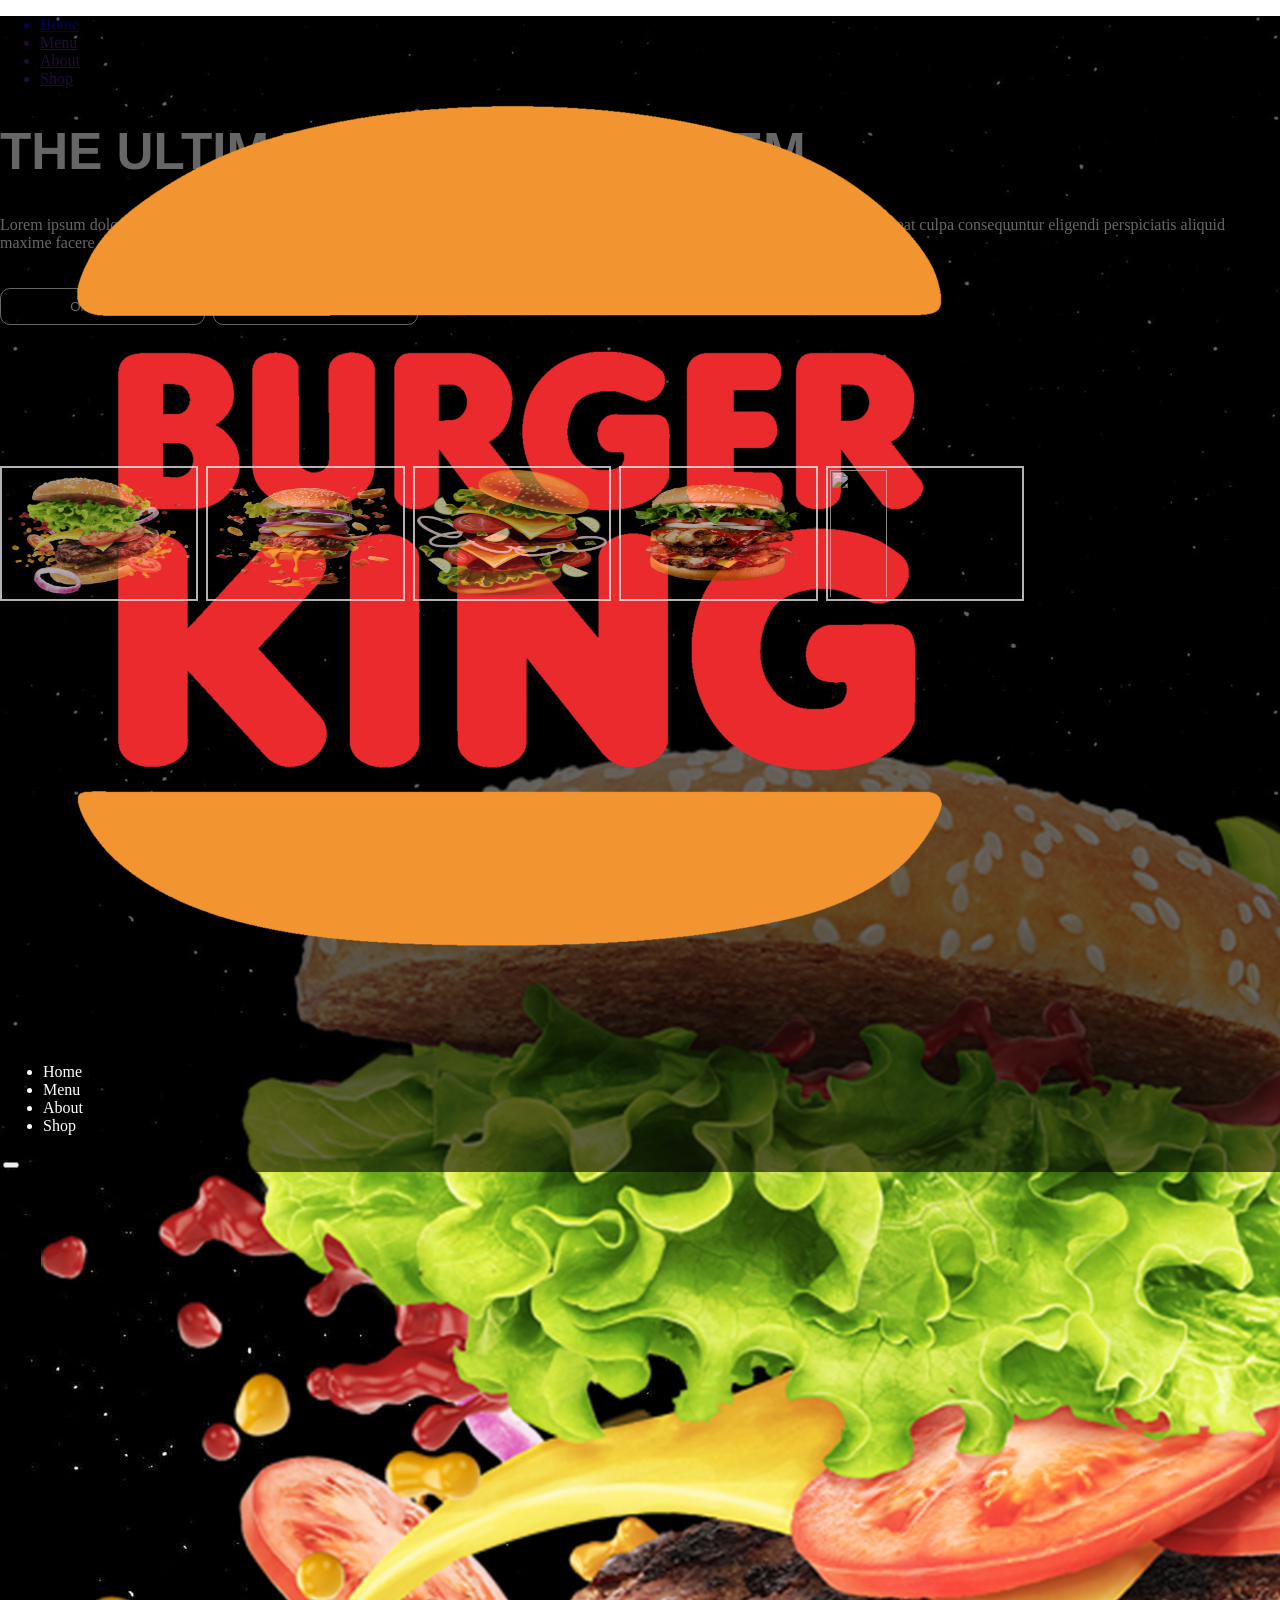
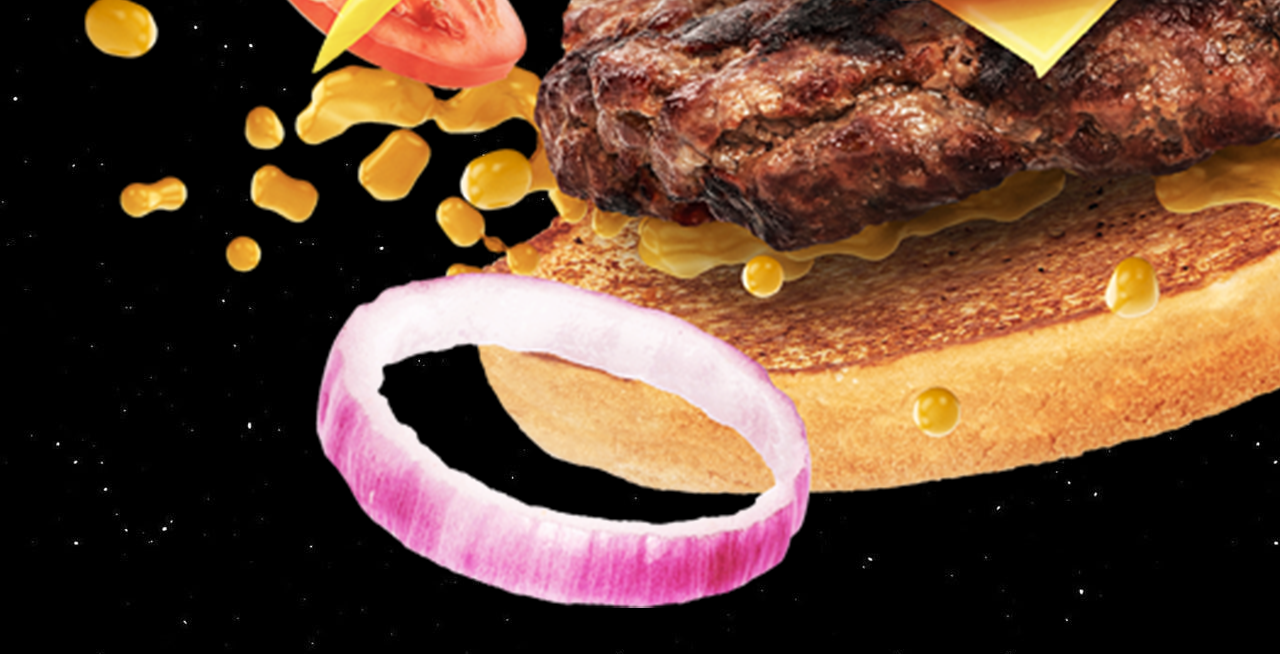
==== index.html @ f730cff1 "new" ====
<!DOCTYPE html>
<html lang="en">
  <head>
    <meta charset="UTF-8" />
    <meta name="viewport" content="width=device-width, initial-scale=1.0" />
    <title>Document</title>
    <link rel="stylesheet" href="style.css" />
    <link
      rel="stylesheet"
      href="https://cdnjs.cloudflare.com/ajax/libs/font-awesome/7.0.1/css/all.min.css"
    />
    <link rel="stylesheet" href="w3.css" />
    <script src="https://cdn.tailwindcss.com"></script>
  </head>
  <body>
    <!------------------page one---------------------------- -->
    <div
      id="container"
      class="w-[100%] h-auto p-5 sm:h-[105vh] sm:w-[100%] items-center"
    >
      <!-- --------------------navbar---------------------- -->
      <header id="header" class="-mt-[5%] -ml-[5%] sm:-mt-[1.6%] sm:-ml-[1.5%]">
        <div class="flex items-center w-[100%]">
          <div
            id="logo"
            class="sm:w-[25%] sm:h-[8vh] sm:ml-[8%] ml-[0%] w-[100%]"
          >
            <img class="w-[20%] h-[8vh]" src="pic/logo.png" alt="" />
          </div>
          <div class="ml-[8%] hidden sm:flex">
            <ul class="flex gap-4">
              <a href="#container" class="ml-[10]"><li>Home</li></a>
              <a href=""><li>Menu</li></a>
              <a href=""><li>About</li></a>
              <a href=""><li>Shop</li></a>
            </ul>
          </div>
          <button
            onclick="ToggleMenu()"
            class="flex sm:hidden -ml-[10%] text-gray-100"
          >
            <i class="text-gray-100 fa-solid fa-list"></i>
          </button>
          <div id="icons" class="sm:ml-[28%] -ml-[30%]">
            <i class="fa-solid fa-magnifying-glass"></i>
            <i class="fa-solid fa-cart-shopping"></i>
            <i class="fa-solid fa-house"></i>
          </div>
        </div>
      </header>
      <div
        id="menu"
        class="hidden sm:hidden flex flex-cols justify-center bg-gray-300"
      >
        <ul class="block text-gray-900">
          <a href="#container" class="ml-[10]"><li>Home</li></a>
          <a href=""><li>Menu</li></a>
          <a href=""><li>About</li></a>
          <a href=""><li>Shop</li></a>
        </ul>
      </div>
      <!-- -----------------details page one----------------------------- -->
      <div class="w-[100%] h-auto sm:w-[100%] p-4 sm:flex">
        <div
          id="details"
          class="w-[100%] sm:w-[60%] flex-col sm:flex-col justify-center items-start text-left sm:pt-[5%] pt-[20%] p-5"
        >
          <h1>THE ULTIMATE BURGER HAUEM</h1>
          <p>
            Lorem ipsum dolor sit amet, consectetur adipisicing elit. Dolores
            provident repellendus quod, enim incidunt nam adipisci tempora odit,
            placeat culpa consequuntur eligendi perspiciatis aliquid maxime
            facere .
          </p>
          <div class="mt-[2%]">
            <button>Order Now</button>
            <button>View More</button>
          </div>
          <div id="pics">
            <img
              onclick="changeBurger(this.src)"
              src="pic/Floating-burger-PNG.png"
              alt=""
            />
            <img
              onclick="changeBurger(this.src)"
              src="pic/Flying Burger PNG Image - 2084x2084.png"
              alt=""
            />
            <img onclick="changeBurger(this.src)" src="pic/burger.png" alt="" />
            <img
              onclick="changeBurger(this.src)"
              src="pic/pngwing.com (12).png"
              alt=""
            />
            <img
              onclick="changeBurger(this.src)"
              src="pic/pngwing.com (13).png"
              alt=""
            />
          </div>
        </div>
        <div
          id="burger"
          class="w-[100%] h-[50vh] sm:h-[70vh] flex justify-center align-center sm:mt-[7%] sm:w-[40%]"
        >
          <img
            id="mainBurger"
            class="sm:w-[100%]"
            src="pic/buger2.png"
            alt=""
          />
        </div>
      </div>
    </div>
    <script src="js.js"></script>
  </body>
</html>
---- style.css ----
* {
  box-sizing: border-box;
}

body {
  margin: 0;
  padding: 0;
  /* overflow: hidden; */
}
@media screen and (max-width: 576px) {
  body {
    overflow-x: hidden;
  }
}
#container {
  background-image: url(pic/5118925c16f5a7c6c3a48373b8d26c41.jpg);
}

header {
  width: 100%;
  height: auto;
  padding: 3px;
  background-color: rgba(12, 12, 12, 0.511);
  display: flex;
  align-items: center;
  margin: 0;
  position: fixed;
}
header a {
  text-decoration: none;
  color: white;
  transition: color 1s ease;
}
header a:hover {
  color: var(--color);
}
header a:focus {
  color: var(--color);
}
#details h1 {
  width: 70%;
  text-align: left;
  font-size: 4vw;
  font-weight: bold;
  font-family: "Segoe UI", Tahoma, Geneva, Verdana, sans-serif;
  color: white;
}
#details p {
  margin-top: 1%;
  color: white;
}

#icons {
  color: white;
}
#icons i {
  color: white;
  transition: color 1s ease;
}
#icons i:hover {
  color: var(--color);
}
:root {
  --color: rgb(211, 127, 2);
}
#details button {
  border: 1px solid white;
  outline: none;
  background-color: transparent;
  color: white;
  padding: 10px;
  border-radius: 10px;
  width: 20%;
  transition: 0.7s ease;
  margin-top: 2%;
}
@media screen and (max-width: 576px) {
  #details button {
    width: 60%;
    padding: 3px;
    margin-top: 3%;
  }
  #details h1 {
    font-size: 6.5vw;
  }
  #details p {
    font-size: 3vw;
  }
  #pics {
    height: 5vh;
    margin-left: -16%;
  }
  #pics img {
    height: 5vh;
  }
}
#details div {
  display: flex;
  flex-direction: row;
  width: 80%;
  gap: 8px;
}
#details button:hover {
  background-color: var(--color);
  border: 1px solid var(--color);
}
#pics {
  width: 60%;
  height: 20vh;

  margin-top: 11%;
}
#pics img {
  width: 30%;
  height: 15vh;
  border: 2px solid white;
  padding: 2px;
  opacity: 0.7;
  transition: opacity 0.7s ease;
  cursor: pointer;
}

#pics img:hover {
  opacity: 1;
}
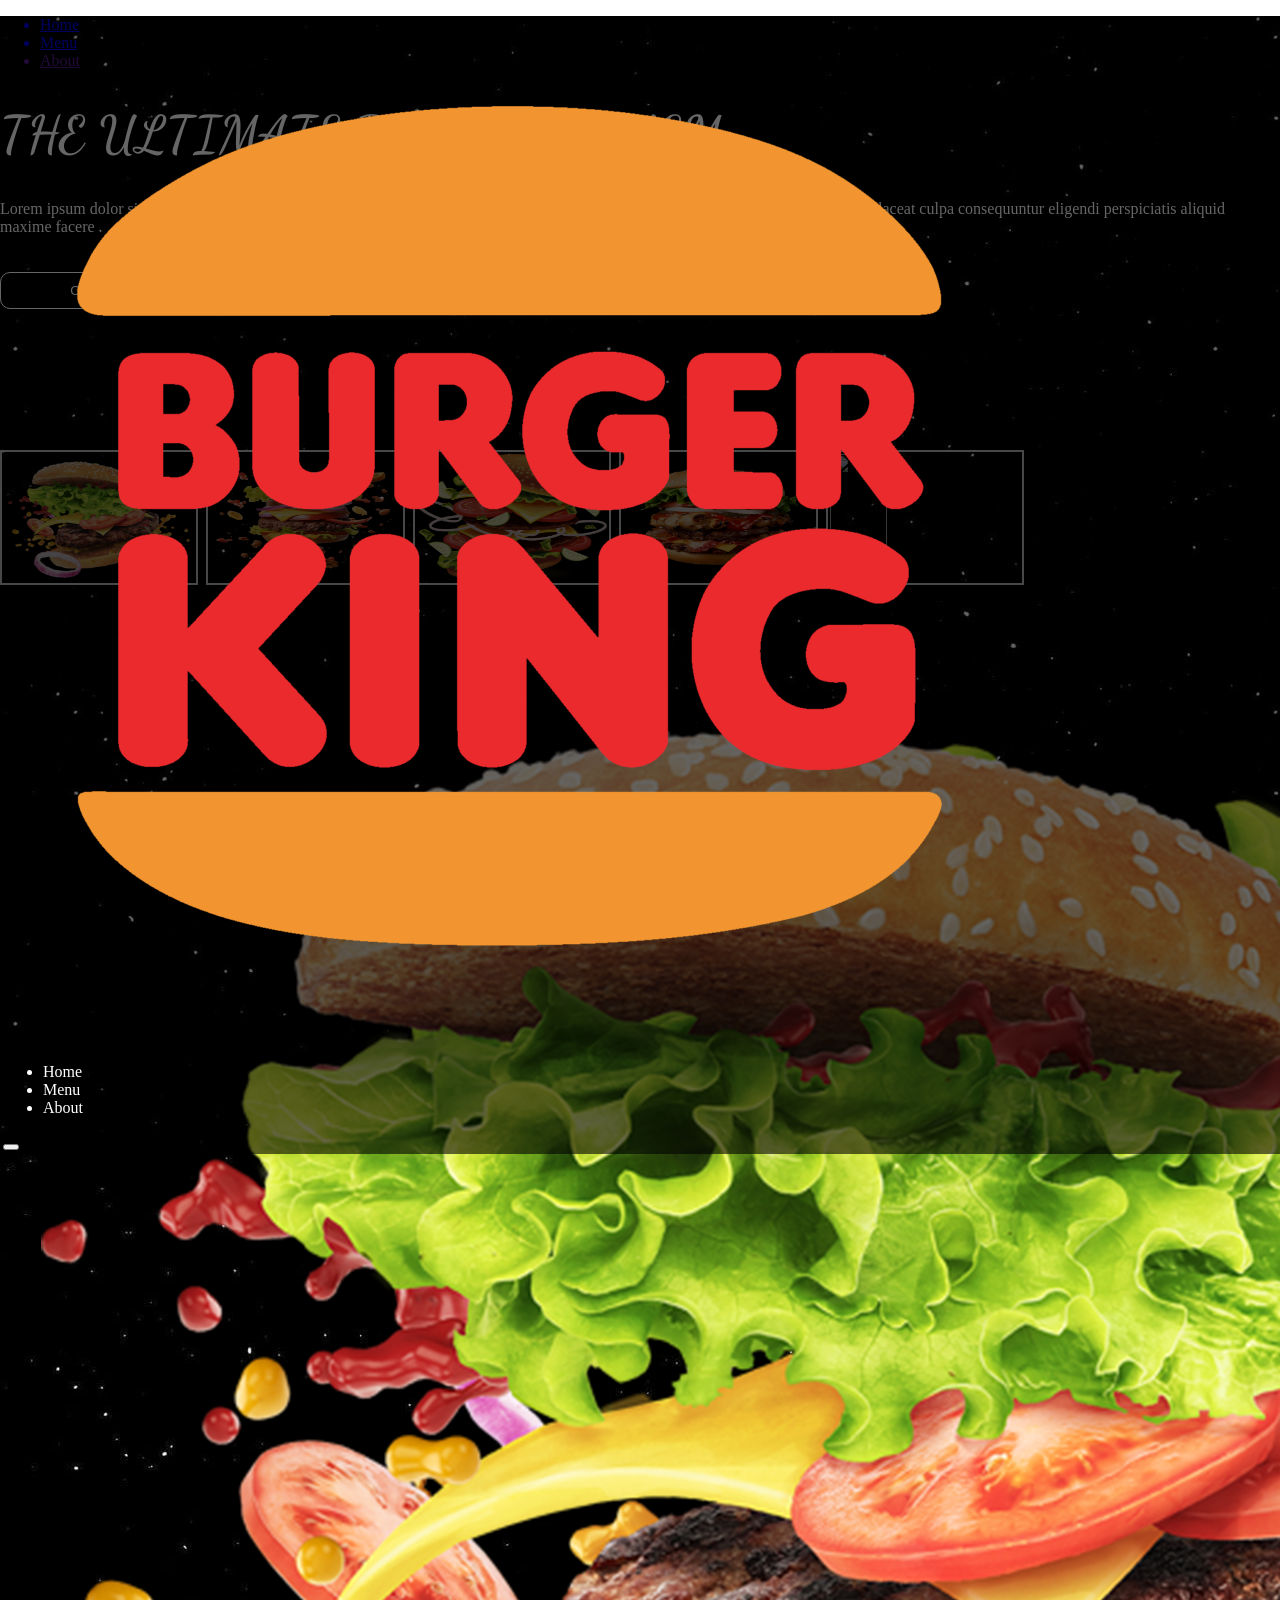
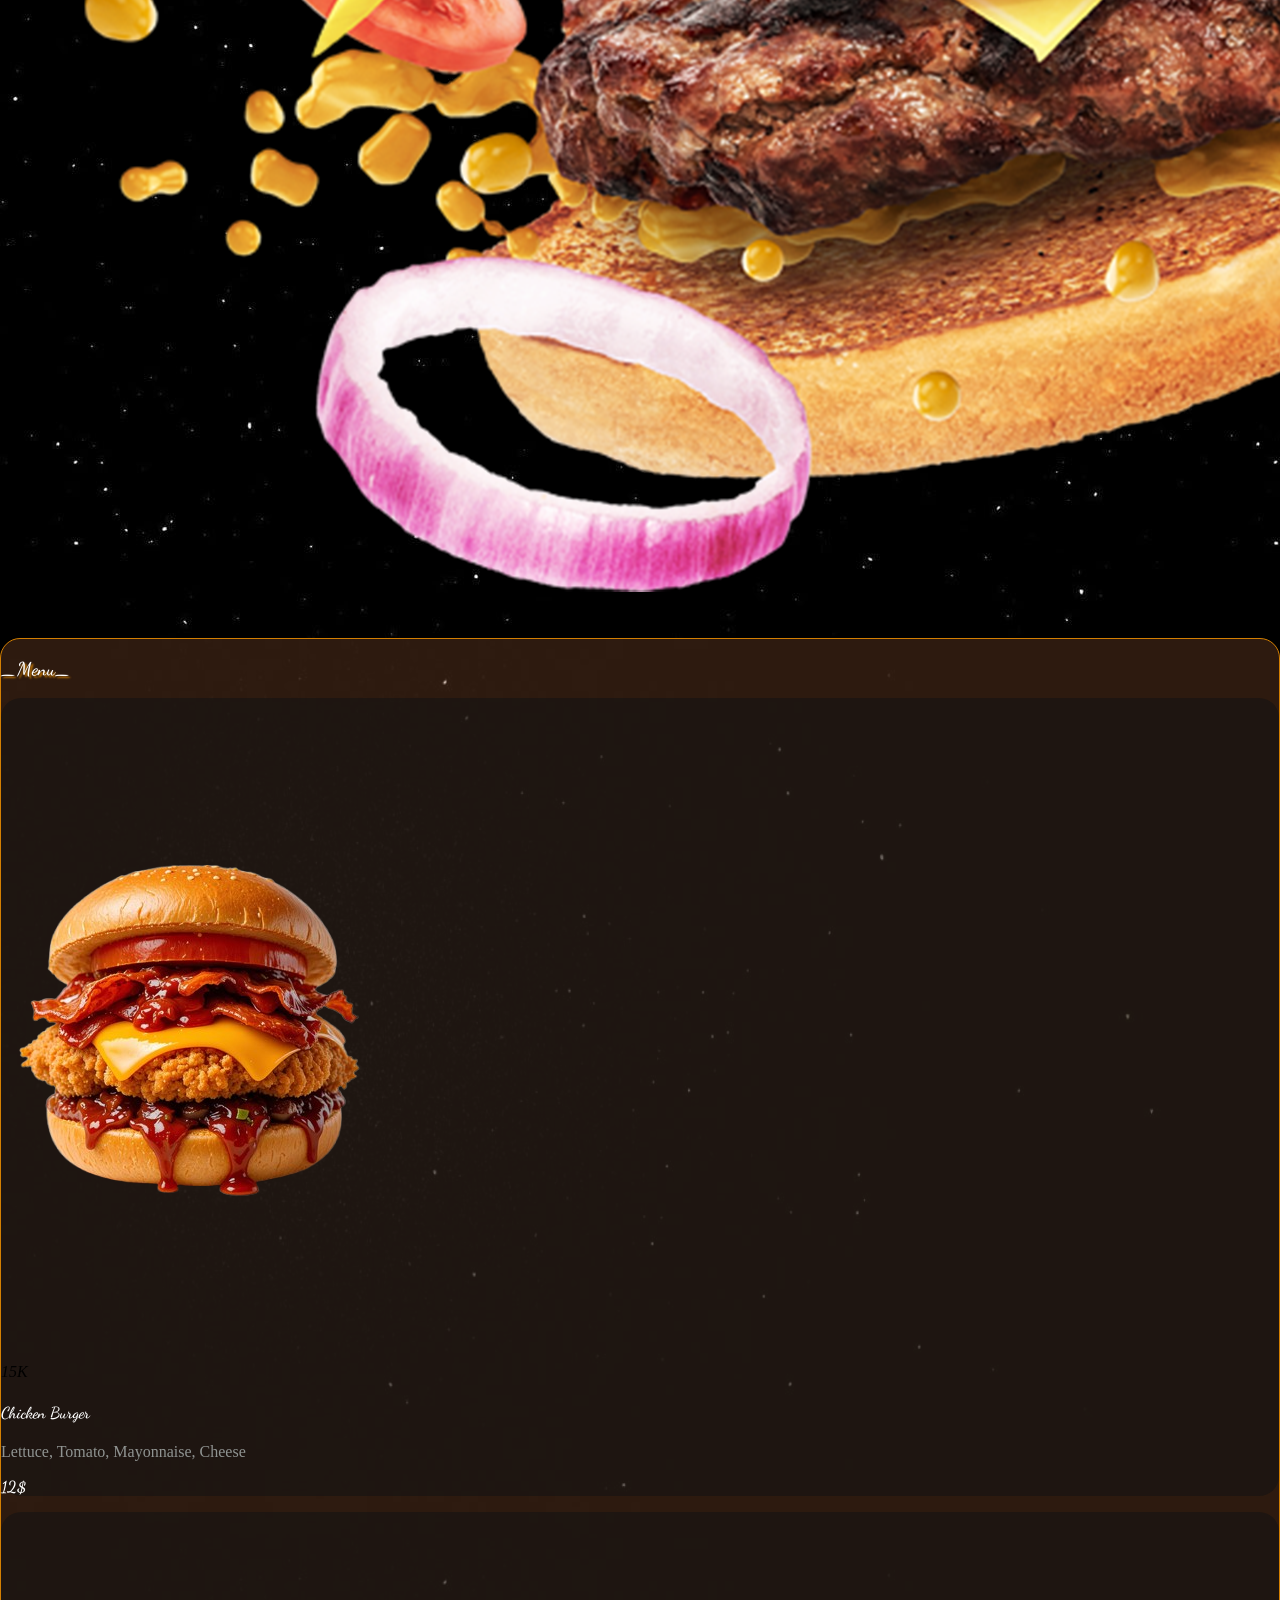
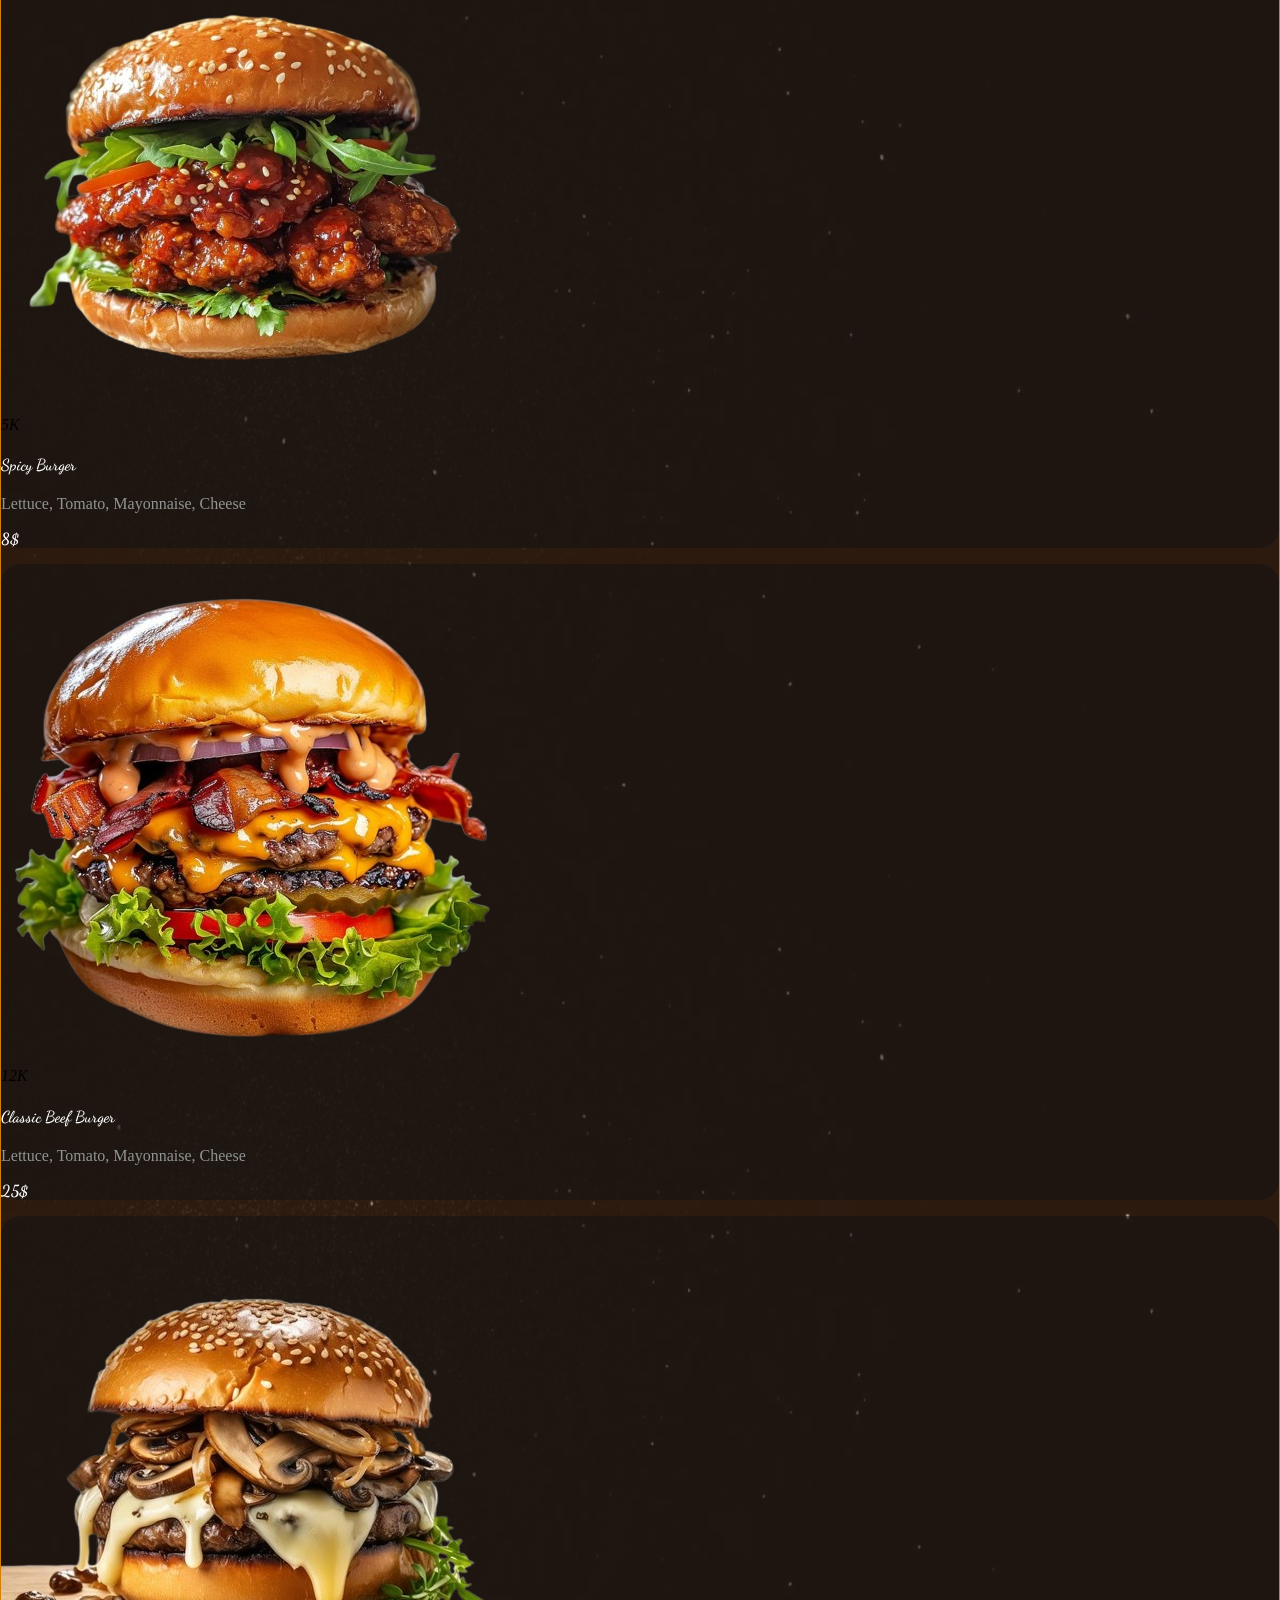
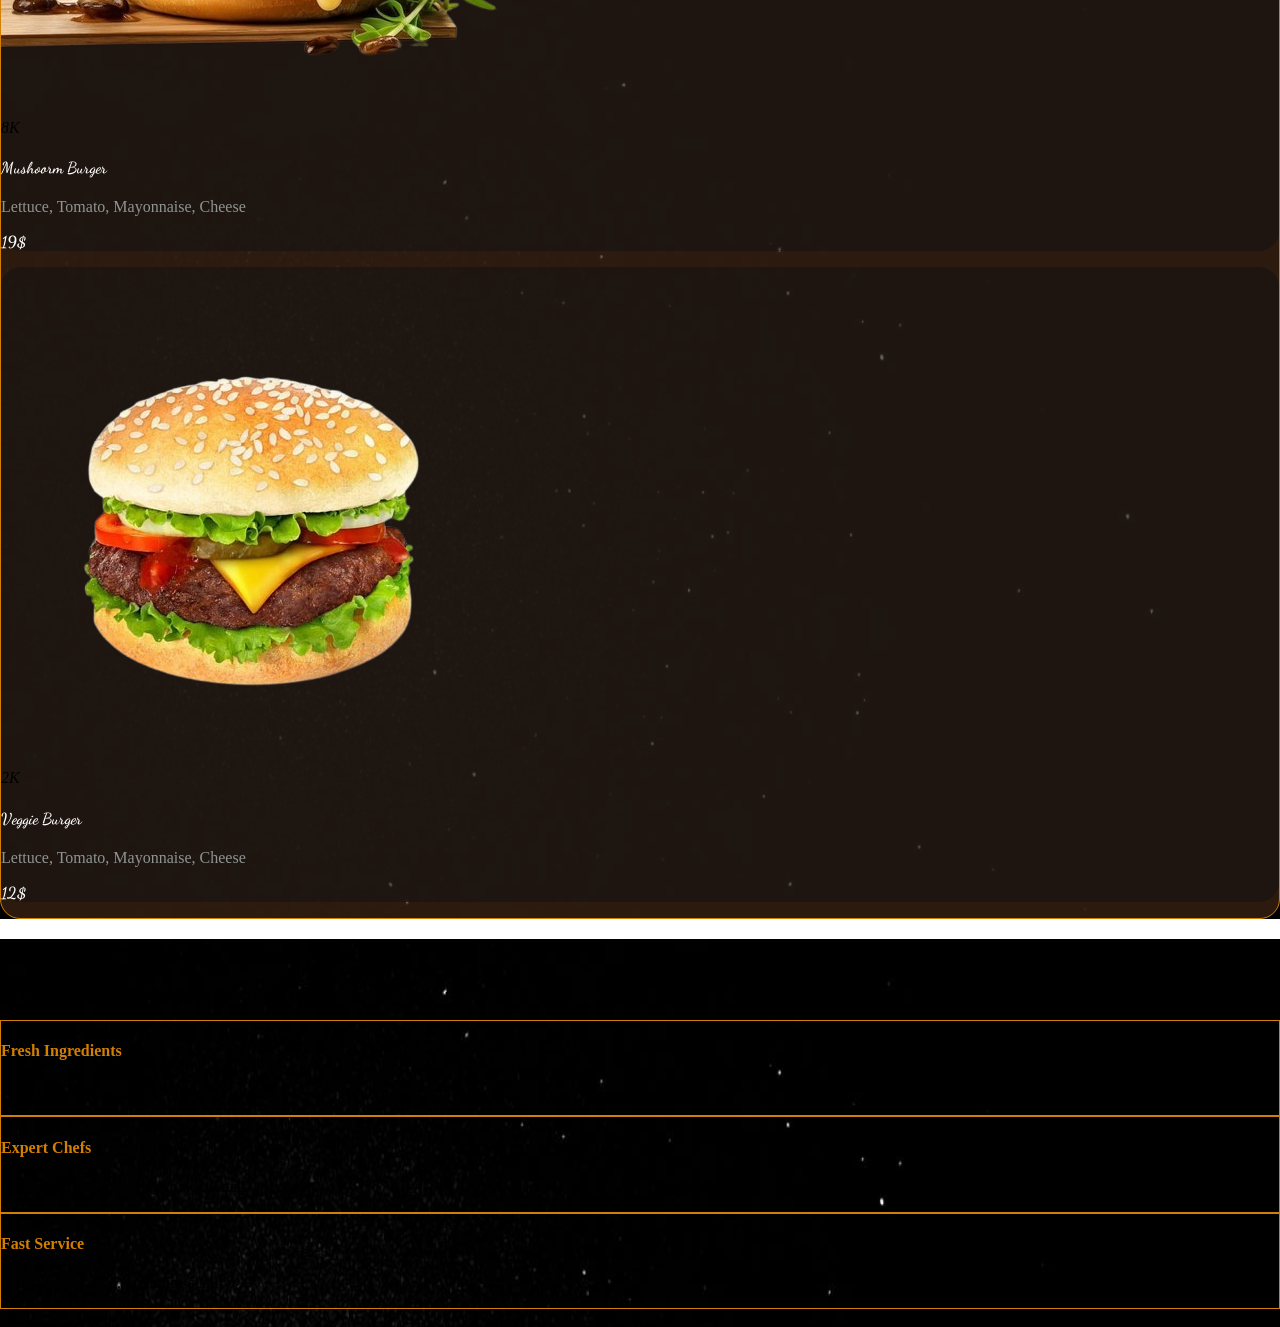
==== commit 62a52200: "new commit" ====
--- a/index.html
+++ b/index.html
@@ -10,29 +10,36 @@
       href="https://cdnjs.cloudflare.com/ajax/libs/font-awesome/7.0.1/css/all.min.css"
     />
     <link rel="stylesheet" href="w3.css" />
+    <link
+      href="https://fonts.googleapis.com/css2?family=Caveat:wght@400..700&family=Cormorant+Garamond:ital,wght@0,300..700;1,300..700&family=Dancing+Script:wght@600&family=Inconsolata:wght@200..900&family=Indie+Flower&family=Inter:ital,opsz,wght@0,14..32,100..900;1,14..32,100..900&family=Jost:ital,wght@0,100..900;1,100..900&family=Licorice&family=Merriweather:ital,opsz,wght@0,18..144,300..900;1,18..144,300..900&family=Momo+Signature&family=Pacifico&family=Permanent+Marker&family=Playwrite+NO:wght@100..400&family=Playwrite+US+Trad+Guides&family=Raleway:ital,wght@0,100..900;1,100..900&display=swap"
+      rel="stylesheet"
+    />
     <script src="https://cdn.tailwindcss.com"></script>
   </head>
   <body>
-    <!------------------page one---------------------------- -->
+    <!------------------------------------------------------
+                           page one
+    --------------------------------------------------------->
     <div
       id="container"
       class="w-[100%] h-auto p-5 sm:h-[105vh] sm:w-[100%] items-center"
     >
-      <!-- --------------------navbar---------------------- -->
+      <!-- -----------------------------------------------------
+                            navbar
+      ------------------------------------------------------- -->
       <header id="header" class="-mt-[5%] -ml-[5%] sm:-mt-[1.6%] sm:-ml-[1.5%]">
         <div class="flex items-center w-[100%]">
           <div
             id="logo"
-            class="sm:w-[25%] sm:h-[8vh] sm:ml-[8%] ml-[0%] w-[100%]"
+            class="sm:w-[25%] sm:h-[8vh] sm:ml-[8%] ml-[2.5%] w-[100%]"
           >
             <img class="w-[20%] h-[8vh]" src="pic/logo.png" alt="" />
           </div>
-          <div class="ml-[8%] hidden sm:flex">
+          <div class="ml-[10%] hidden sm:flex">
             <ul class="flex gap-4">
               <a href="#container" class="ml-[10]"><li>Home</li></a>
-              <a href=""><li>Menu</li></a>
+              <a href="#container2"><li>Menu</li></a>
               <a href=""><li>About</li></a>
-              <a href=""><li>Shop</li></a>
             </ul>
           </div>
           <button
@@ -50,16 +57,17 @@
       </header>
       <div
         id="menu"
-        class="hidden sm:hidden flex flex-cols justify-center bg-gray-300"
+        class="hidden sm:hidden flex flex-cols justify-center bg-gray-300 -ml-[4.5%] mt-[13%] fixed w-[100%]"
       >
         <ul class="block text-gray-900">
           <a href="#container" class="ml-[10]"><li>Home</li></a>
-          <a href=""><li>Menu</li></a>
+          <a href="#container2"><li>Menu</li></a>
           <a href=""><li>About</li></a>
-          <a href=""><li>Shop</li></a>
         </ul>
       </div>
-      <!-- -----------------details page one----------------------------- -->
+      <!-- ------------------------------------------------
+                       details page one
+        --------------------------------------------------->
       <div class="w-[100%] h-auto sm:w-[100%] p-4 sm:flex">
         <div
           id="details"
@@ -113,6 +121,211 @@
         </div>
       </div>
     </div>
+    <!--------------------------------------------------------
+                          page2                             
+     --------------------------------------------------------->
+    <div
+      id="container2"
+      class="w-[100%] h-auto p-5 sm:w-[100%] sm:h-[90vh] flex items-center flex-col bg-red-300"
+    >
+      <div
+        id="div-page2"
+        class="sm:w-[98%] sm:h-[100vh] w-[90%] h-auto ml-[] sm:flex sm:flex-col flex flex-col justify-center items-center sm:gap-5 gap-[20]"
+      >
+        <h3 class="text-6xl pb-[5%]">_Menu_</h3>
+        <div
+          class="w-[80%] h-auto flex flex-col sm:flex sm:flex-row justify-center items-center p-4 sm:gap-5 gap-10"
+        >
+          <div
+            id="burger-menu"
+            class="flex flex-col sm:flex sm:flex-col w-[90%] h-[40vh] sm:w-[27%] sm:h-[40vh] items-start p-4 sm:mt-[0%] mt-[10%]"
+          >
+            <img
+              class="w-[100%] -mt-[75%] h-[60vh]"
+              src="pic/chicken_burger-removebg-preview.png"
+              alt=""
+            />
+            <div class="-mt-[39%]">
+              <i
+                class="fa-solid fa-star text-yellow-500 -mt-[35%] text-left"
+              ></i
+              ><i class="font-bold -ml-[7%] text-yellow-500"> 15K</i>
+            </div>
+            <h4 class="sm:text-[1.5vw] sm:mt-[7%] text-3xl">Chicken Burger</h4>
+            <p class="sm:text-[0.9vw] sm:-mt-[3%] text-[3.2vw]">
+              Lettuce, Tomato, Mayonnaise, Cheese
+            </p>
+            <div id="price" class="flex items-center mt-[5%]">
+              <p class="font-bold">12$</p>
+              <i
+                class="fa-solid fa-plus ml-[65%] p-[5px] rounded-full w-[45%]"
+              ></i>
+            </div>
+          </div>
+          <div
+            id="burger-menu"
+            class="flex flex-col sm:flex sm:flex-col w-[90%] h-[40vh] sm:w-[27%] sm:h-[40vh] items-start p-4"
+          >
+            <img
+              class="w-[100%] sm:-mt-[65%] -mt-[45%] h-[30vh]"
+              src="pic/spicy_burger-removebg-preview.png"
+              alt=""
+            />
+            <div class="-mt-[5%]">
+              <i
+                class="fa-solid fa-star text-yellow-500 -mt-[35%] text-left"
+              ></i
+              ><i class="font-bold -ml-[7%] text-yellow-500"> 5K</i>
+            </div>
+            <h4 class="sm:text-2xl sm:mt-[7%] text-3xl">Spicy Burger</h4>
+            <p class="sm:text-[0.9vw] sm:-mt-[3%] text-[3.2vw]">
+              Lettuce, Tomato, Mayonnaise, Cheese
+            </p>
+            <div id="price" class="flex items-center mt-[5%]">
+              <p class="font-bold">8$</p>
+              <i
+                class="fa-solid fa-plus ml-[65%] p-[5px] rounded-full w-[45%]"
+              ></i>
+            </div>
+          </div>
+          <div
+            id="burger-menu"
+            class="flex flex-col sm:flex sm:flex-col w-[90%] h-[40vh] sm:w-[35%] sm:h-[47vh] items-start p-4"
+          >
+            <img
+              class="w-[100%] -mt-[35%] h-[30vh]"
+              src="pic/classic_beef_burger-removebg-preview.png"
+              alt=""
+            />
+            <div class="-mt-[5%]">
+              <i
+                class="fa-solid fa-star text-yellow-500 sm:mt-[0%] -mt-[65%] text-left"
+              ></i
+              ><i class="font-bold -ml-[7%] text-yellow-500"> 12K</i>
+            </div>
+            <h4 class="sm:text-[1.5vw] mt-[5%] text-2xl">
+              Classic Beef Burger
+            </h4>
+            <p class="sm:text-[1vw] -mt-[3%] text-[3.2vw]">
+              Lettuce, Tomato, Mayonnaise, Cheese
+            </p>
+            <div id="price" class="flex items-center mt-[5%]">
+              <p>25$</p>
+              <i
+                class="fa-solid fa-plus ml-[65%] p-[5px] rounded-full w-[40%]"
+              ></i>
+            </div>
+          </div>
+          <div
+            id="burger-menu"
+            class="flex flex-col sm:flex sm:flex-col w-[90%] h-[40vh] sm:w-[27%] sm:h-[40vh] items-start p-4"
+          >
+            <img
+              class="w-[100%] -mt-[45%] h-[30vh]"
+              src="pic/mushoorm_burger-removebg-preview.png"
+              alt=""
+            />
+            <div class="-mt-[5%]">
+              <i
+                class="fa-solid fa-star text-yellow-500 -mt-[35%] text-left"
+              ></i
+              ><i class="font-bold -ml-[7%] text-yellow-500"> 8K</i>
+            </div>
+            <h4 class="sm:text-[1.5vw] sm:mt-[7%] text-2xl">Mushoorm Burger</h4>
+            <p class="sm:text-[0.9vw] sm:-mt-[3%] text-[3.2vw]">
+              Lettuce, Tomato, Mayonnaise, Cheese
+            </p>
+            <div id="price" class="flex items-center mt-[5%]">
+              <p>19$</p>
+              <i
+                class="fa-solid fa-plus ml-[65%] p-[5px] rounded-full w-[45%]"
+              ></i>
+            </div>
+          </div>
+          <div
+            id="burger-menu"
+            class="flex flex-col sm:flex sm:flex-col w-[90%] h-[40vh] sm:w-[27%] sm:h-[40vh] items-start p-4"
+          >
+            <img
+              class="w-[100%] -mt-[48%] h-[50vh]"
+              src="pic/veggie_burger-removebg-preview.png"
+              alt=""
+            />
+            <div class="mt-[9%]">
+              <i
+                class="fa-solid fa-star text-yellow-500 -mt-[35%] text-left"
+              ></i
+              ><i class="font-bold -ml-[7%] text-yellow-500"> 2K</i>
+            </div>
+            <h4 class="sm:text-2xl sm:mt-[7%] text-3xl">Veggie Burger</h4>
+            <p class="sm:text-[0.9vw] sm:-mt-[3%] text-[3.2vw]">
+              Lettuce, Tomato, Mayonnaise, Cheese
+            </p>
+            <div id="price" class="flex items-center mt-[5%]">
+              <p class="font-bold">12$</p>
+              <i
+                class="fa-solid fa-plus ml-[65%] p-[5px] rounded-full w-[45%]"
+              ></i>
+            </div>
+          </div>
+        </div>
+      </div>
+    </div>
+    <!---------------------------------------------------------
+                         page3
+      --------------------------------------------------------->
+    <div
+      id="container3"
+      class="w-[100%] h-auto sm:w-[100%] sm:h-[100vh] flex flex-col sm:flex sm:flex-row justify-center items-center"
+    >
+      <div class="sm:w-[50%] w-[100%] sm:h-[70vh] p-4">
+        <h2 class="text-3xl font-bold text-gray-100">About Burger King</h2>
+        <p class="w-[100%] sm:w-[50%] mt-[4%] justify-left text-gray-100">
+          At Burger King, we craft burgers using the freshest ingredients and a
+          real passion for reat food.
+        </p>
+        <div
+          class="flex flex-col sm:flex sm:flex-row gap-2 justify-center items-center"
+        >
+          <div
+            id="title-page2"
+            class="flex mt-[5%] flex-col justify-center p-3 items-center bg-red-300 w-[60%] sm:w-[25%] h-[30vh] sm:h-[35vh] rounded"
+          >
+            <i
+              style="color: rgb(1, 169, 1)"
+              class="fa-solid fa-leaf text-2xl"
+            ></i>
+            <h4 class="text-center font-bold text-2xl">Fresh Ingredients</h4>
+            <p class="text-center text-gray-100 mt-[10%]">
+              Only daily fresh meat & vegetables
+            </p>
+          </div>
+          <div
+            id="title-page2"
+            class="flex mt-[5%] flex-col justify-center p-3 items-center bg-red-300 w-[60%] sm:w-[25%] h-[30vh] sm:h-[35vh] rounded"
+          >
+            <i class="fa-solid fa-kitchen-set text-2xl"></i>
+            <h4 class="text-center font-bold text-2xl w-[60%]">Expert Chefs</h4>
+            <p class="text-center text-gray-100 mt-[10%] text-sm">
+              Cooked by experienced profaessionals
+            </p>
+          </div>
+          <div
+            id="title-page2"
+            class="flex mt-[5%] flex-col justify-center p-3 items-center bg-red-300 w-[60%] sm:w-[27%] h-[30vh] sm:h-[35vh] rounded"
+          >
+            <i class="fa-solid fa-bolt-lightning text-2xl"></i>
+            <h4 class="text-center font-bold text-2xl w-[60%]">Fast Service</h4>
+            <p class="text-center text-gray-100 mt-[10%]">
+              Quick preperation, premium quality
+            </p>
+          </div>
+        </div>
+      </div>
+      <div class="w-[100% ] sm:w-[40%] h-[10vh] sm:-mt-[30%]">
+        <img class="w-[100%] h-[80vh] rounded" src="pic/chef.jpg" alt="" />
+      </div>
+    </div>
     <script src="js.js"></script>
   </body>
 </html>
--- a/style.css
+++ b/style.css
@@ -1,7 +1,10 @@
 * {
   box-sizing: border-box;
 }
-
+:root {
+  --color: rgb(211, 127, 2);
+  --color2: rgba(18, 18, 18, 0.566);
+}
 body {
   margin: 0;
   padding: 0;
@@ -25,6 +28,7 @@
   align-items: center;
   margin: 0;
   position: fixed;
+  z-index: 2;
 }
 header a {
   text-decoration: none;
@@ -42,9 +46,13 @@
   text-align: left;
   font-size: 4vw;
   font-weight: bold;
-  font-family: "Segoe UI", Tahoma, Geneva, Verdana, sans-serif;
-  color: white;
-}
+  color: white;
+  font-family: "Dancing Script", cursive;
+  font-optical-sizing: auto;
+  font-weight: 600;
+  font-style: normal;
+}
+
 #details p {
   margin-top: 1%;
   color: white;
@@ -60,9 +68,7 @@
 #icons i:hover {
   color: var(--color);
 }
-:root {
-  --color: rgb(211, 127, 2);
-}
+
 #details button {
   border: 1px solid white;
   outline: none;
@@ -81,7 +87,7 @@
     margin-top: 3%;
   }
   #details h1 {
-    font-size: 6.5vw;
+    font-size: 4.7vw;
   }
   #details p {
     font-size: 3vw;
@@ -123,3 +129,81 @@
 #pics img:hover {
   opacity: 1;
 }
+/* *****************************************************
+                      page2
+*******************************************************/
+#container2 {
+  background-image: url(pic/bac.jpg);
+  background-size: 100% 100vh;
+}
+#container2 h3 {
+  font-family: "Dancing Script", cursive;
+  font-optical-sizing: auto;
+  font-weight: 600;
+  font-style: normal;
+  color: white;
+  text-shadow: 2px 2px 2px var(--color);
+}
+#div-page2 {
+  background-color: rgba(134, 80, 46, 0.333);
+  border-radius: 20px;
+  border: 1px solid var(--color);
+}
+#burger-menu {
+  background-color: var(--color2);
+  border-radius: 20px;
+  transition: transform 0.6s ease-in-out;
+}
+#burger-menu:hover {
+  transform: scale(1.1);
+}
+#burger-menu h4 {
+  font-family: "Dancing Script", cursive;
+  font-optical-sizing: auto;
+  font-weight: 600;
+  font-style: normal;
+  color: white;
+}
+#burger-menu p {
+  color: rgba(240, 255, 255, 0.541);
+}
+#price {
+  width: 100%;
+}
+#price p {
+  color: white;
+  font-family: "Dancing Script", cursive;
+  font-optical-sizing: auto;
+  font-weight: bold;
+}
+#price i {
+  color: white;
+  background-color: var(--color);
+}
+
+/* ******************************************************
+                      page3
+********************************************************/
+#container3 {
+  background-image: url(pic/bac.jpg);
+  background-size: 100% 120vh;
+}
+#title-page2 {
+  border: 1px solid var(--color);
+  background-color: transparent;
+  transition: 0.4s ease box-shadow;
+  background-image: url(pic/photo_2026-01-15_20-36-17.jpg);
+}
+
+#title-page2 h4 {
+  color: var(--color);
+}
+#title-page2 i {
+  color: var(--color);
+}
+#about {
+  z-index: 1;
+}
+#title-page2:hover {
+  box-shadow: 2px 2px 3px var(--color);
+}
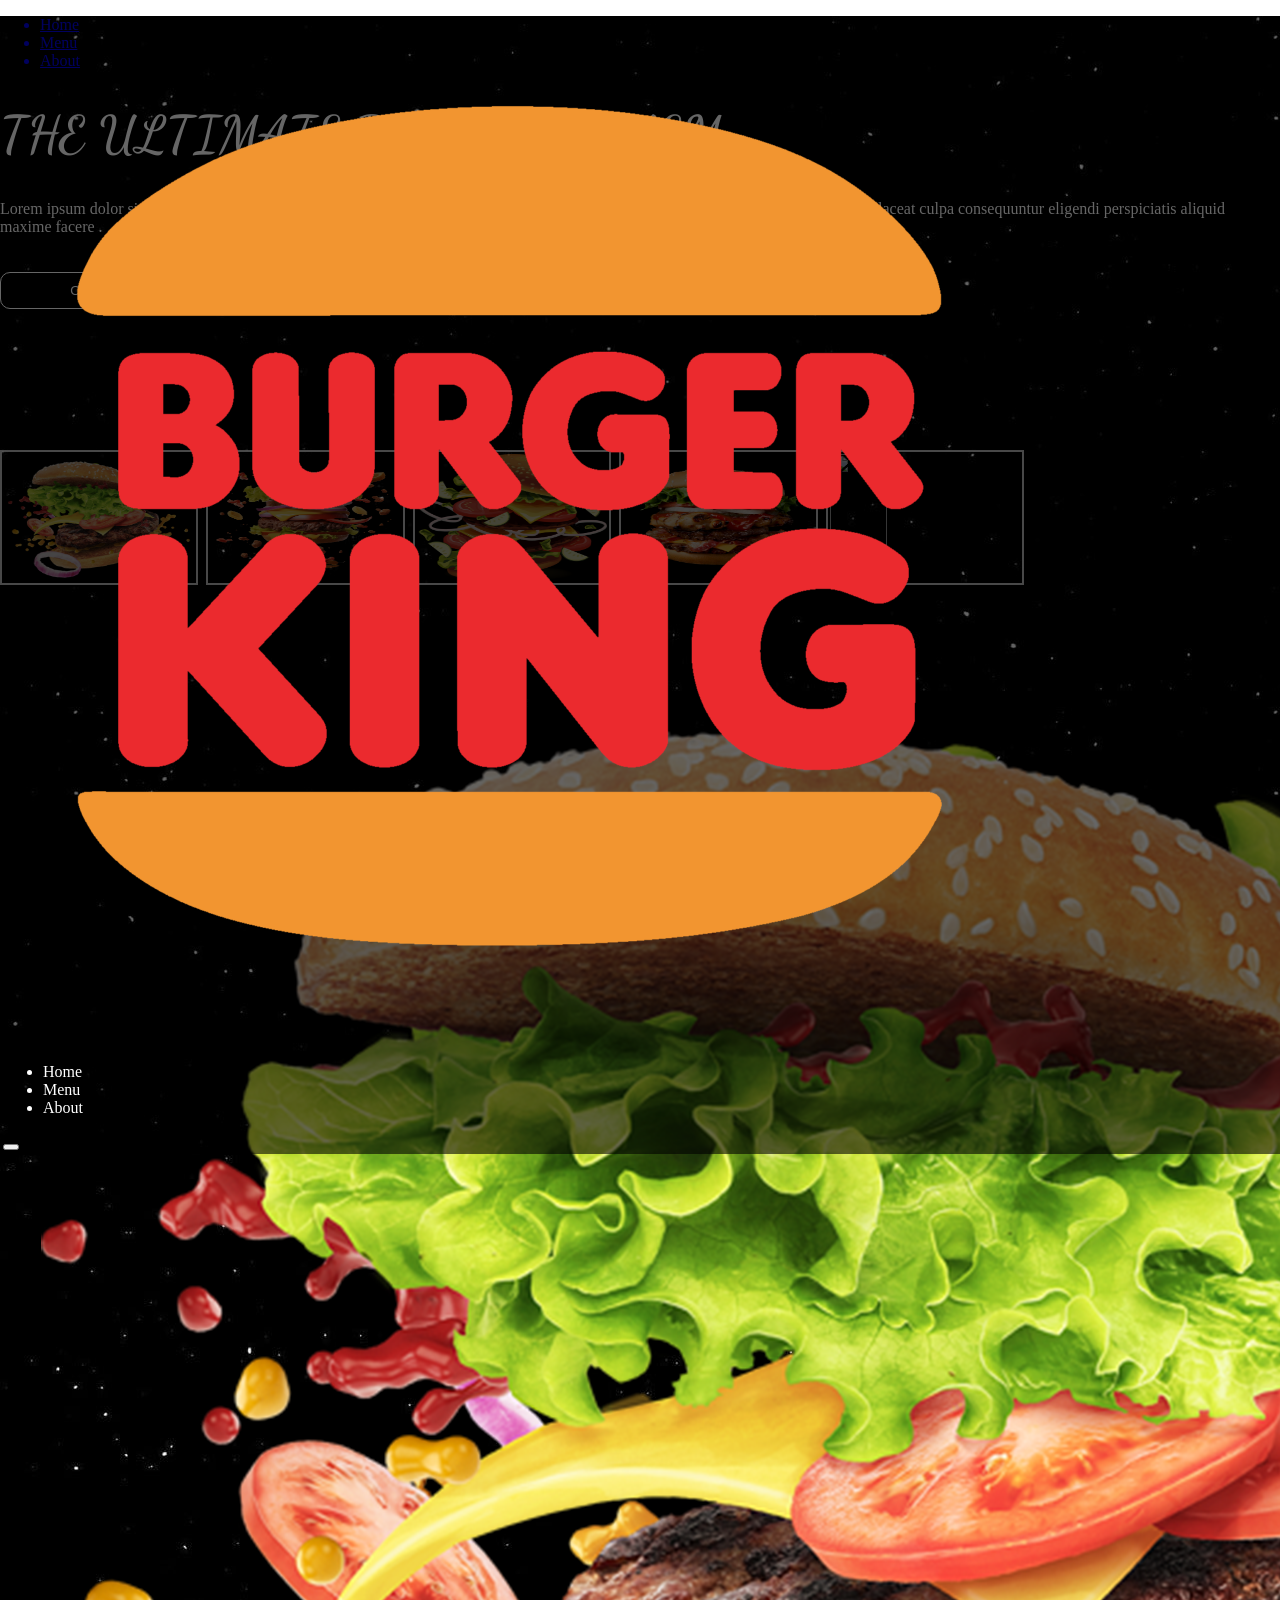
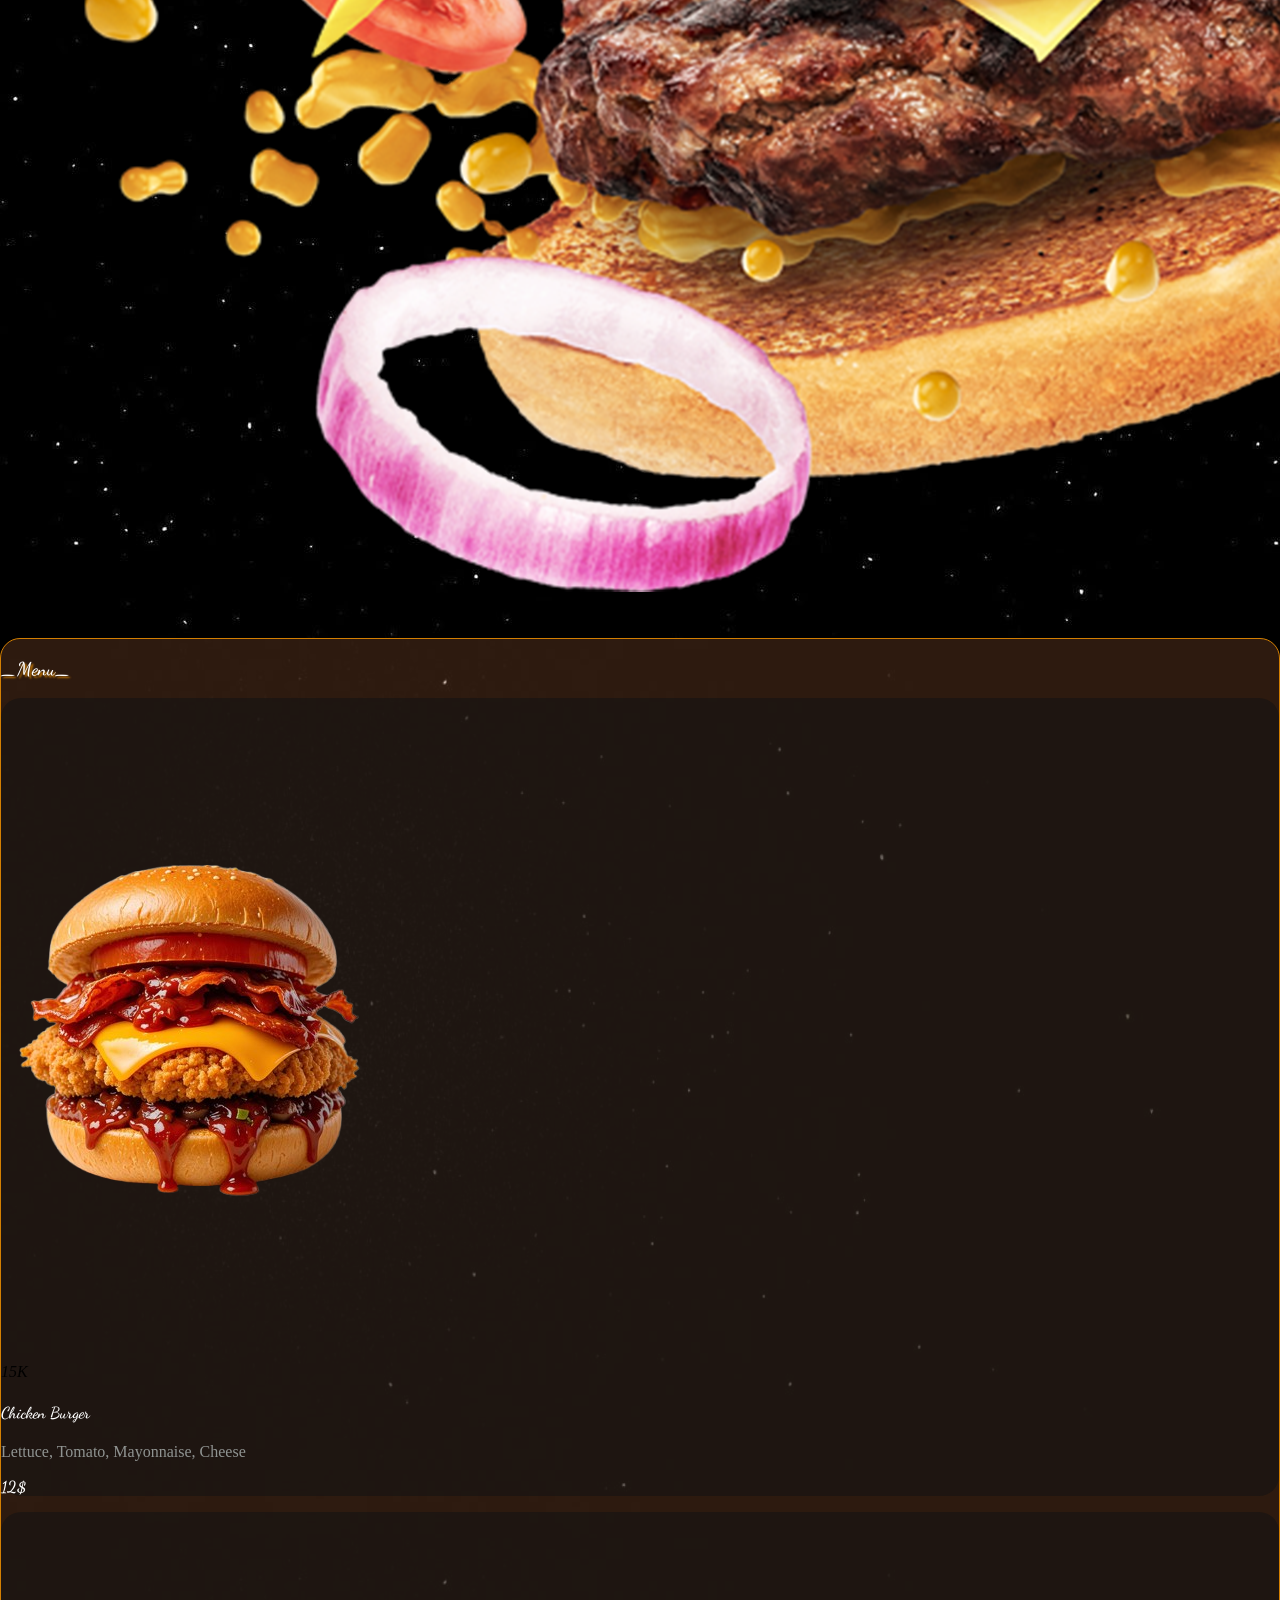
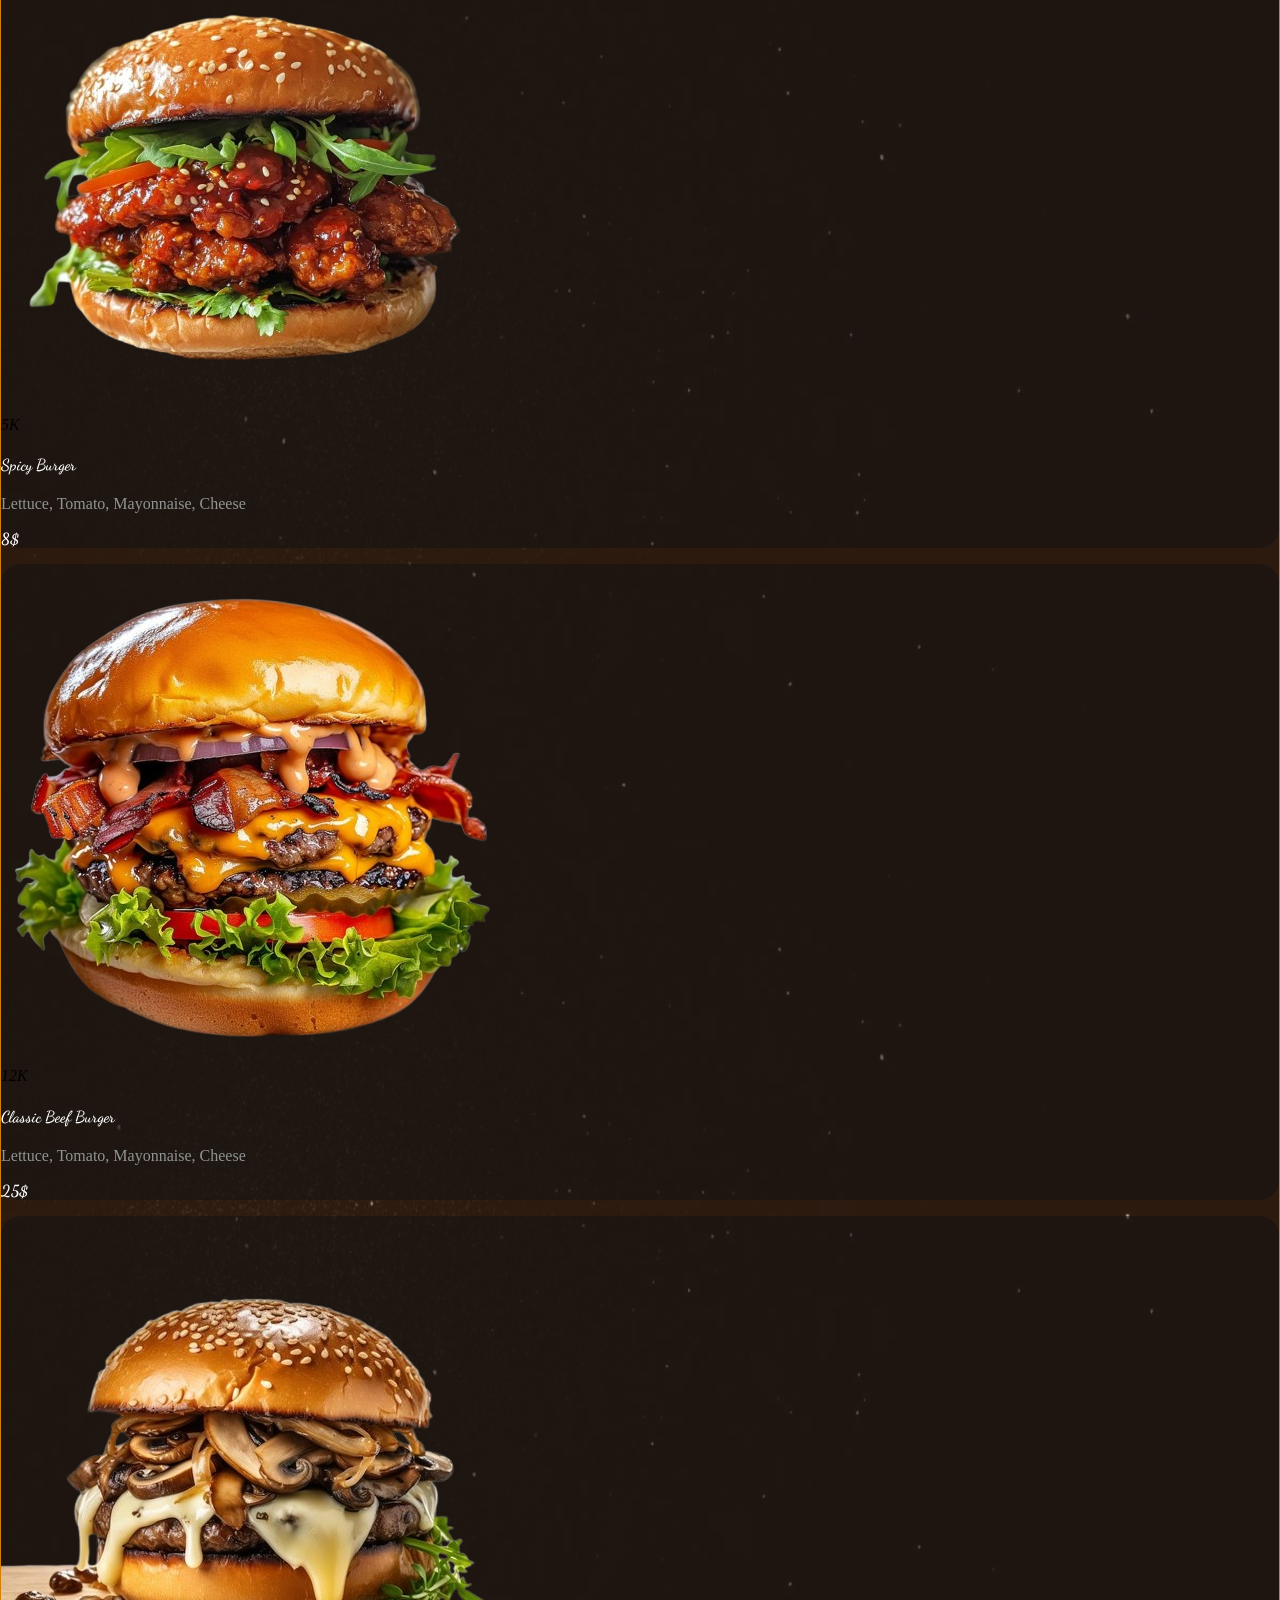
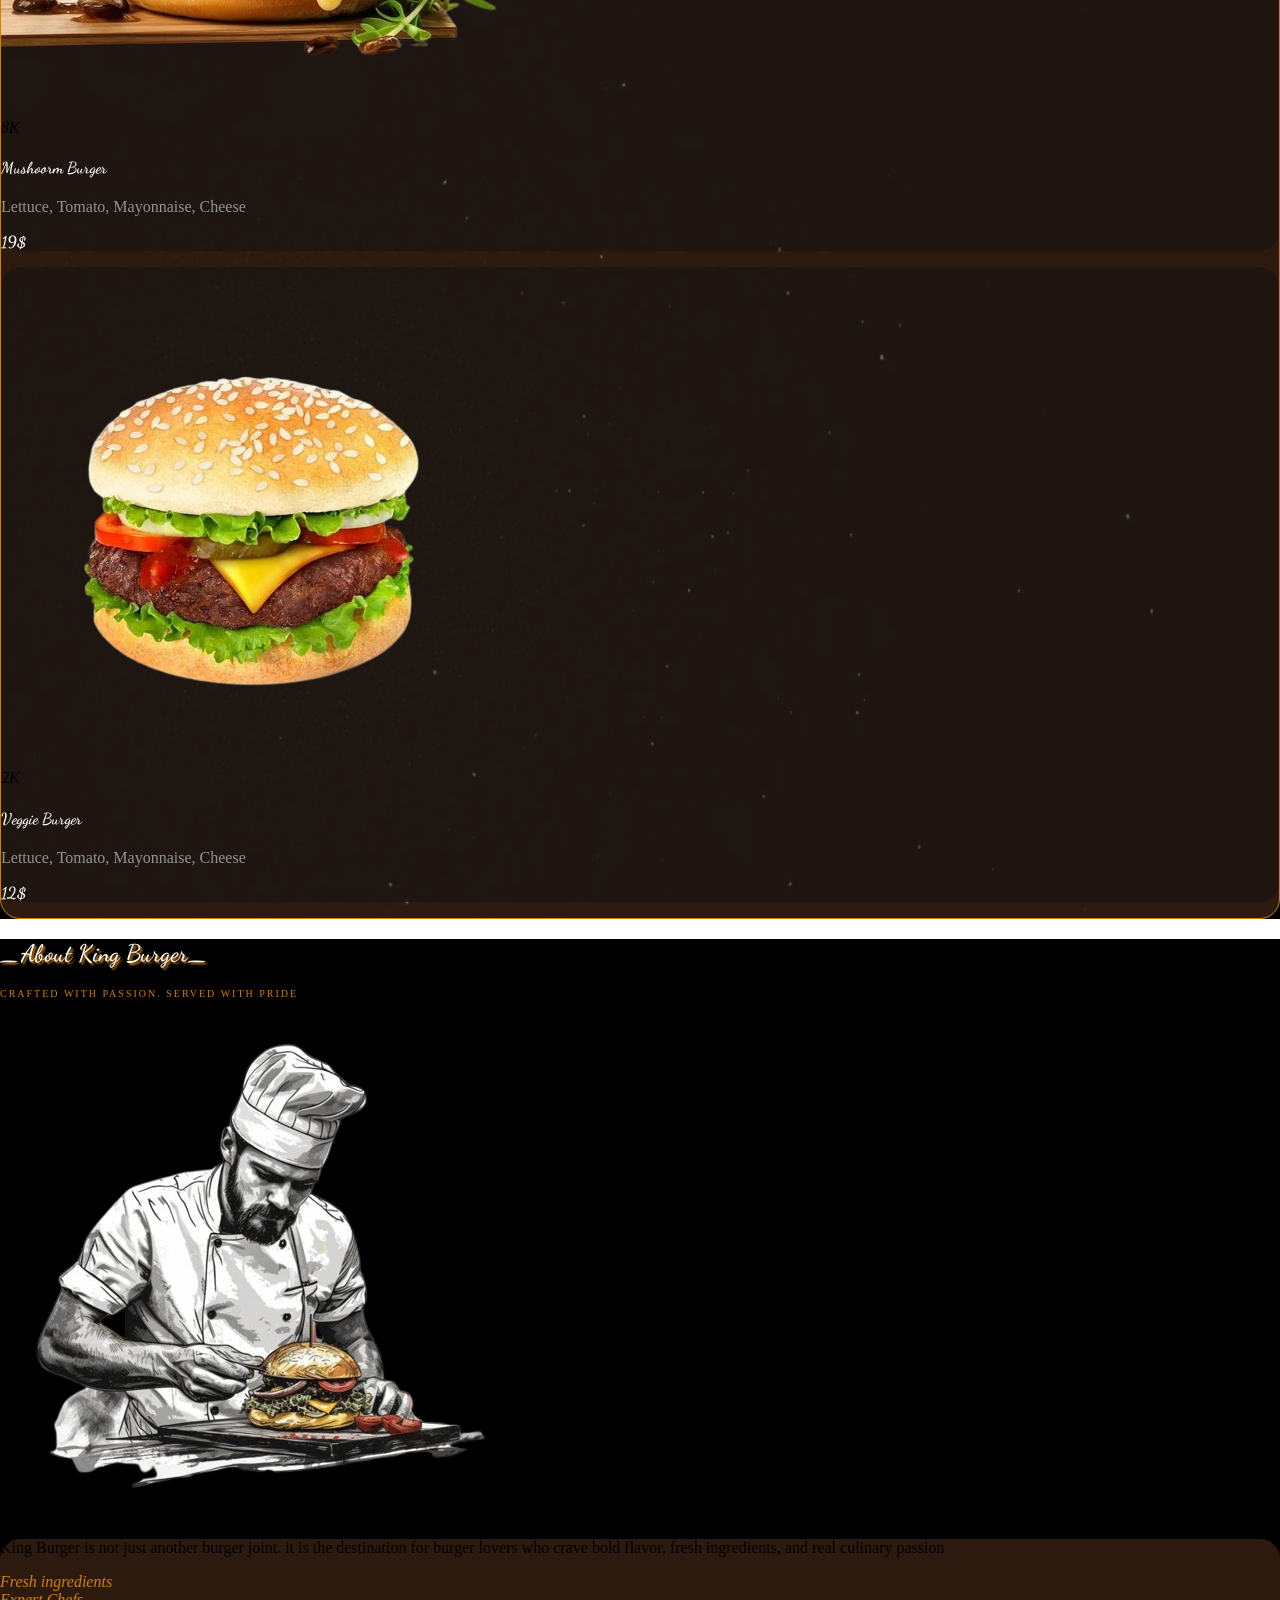
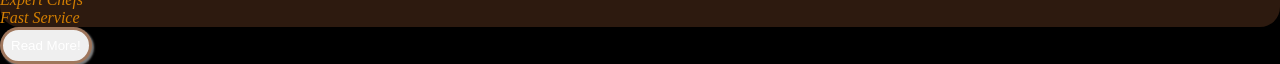
==== commit 1e644770: "commit" ====
--- a/index.html
+++ b/index.html
@@ -39,7 +39,7 @@
             <ul class="flex gap-4">
               <a href="#container" class="ml-[10]"><li>Home</li></a>
               <a href="#container2"><li>Menu</li></a>
-              <a href=""><li>About</li></a>
+              <a href="#container3"><li>About</li></a>
             </ul>
           </div>
           <button
@@ -62,7 +62,7 @@
         <ul class="block text-gray-900">
           <a href="#container" class="ml-[10]"><li>Home</li></a>
           <a href="#container2"><li>Menu</li></a>
-          <a href=""><li>About</li></a>
+          <a href="#container3"><li>About</li></a>
         </ul>
       </div>
       <!-- ------------------------------------------------
@@ -126,7 +126,7 @@
      --------------------------------------------------------->
     <div
       id="container2"
-      class="w-[100%] h-auto p-5 sm:w-[100%] sm:h-[90vh] flex items-center flex-col bg-red-300"
+      class="w-[100%] h-auto p-5 sm:w-[100%] sm:h-[90vh] flex items-center flex-col"
     >
       <div
         id="div-page2"
@@ -276,54 +276,45 @@
       --------------------------------------------------------->
     <div
       id="container3"
-      class="w-[100%] h-auto sm:w-[100%] sm:h-[100vh] flex flex-col sm:flex sm:flex-row justify-center items-center"
+      class="w-[100%] h-auto sm:w-[100%] sm:h-[100vh] flex flex-col sm:flex sm:flex-col justify-center items-center text-center"
     >
-      <div class="sm:w-[50%] w-[100%] sm:h-[70vh] p-4">
-        <h2 class="text-3xl font-bold text-gray-100">About Burger King</h2>
-        <p class="w-[100%] sm:w-[50%] mt-[4%] justify-left text-gray-100">
-          At Burger King, we craft burgers using the freshest ingredients and a
-          real passion for reat food.
-        </p>
+      <h2 class="text-4xl mt-[20%]">_About King Burger_</h2>
+      <p id="about-sub">Crafted with Passion. Served with Pride</p>
+      <div class="flex flex-col sm:flex sm:flex-row p-5">
+        <img
+          class="sm:-mt-[21%] sm:-ml-[5%] sm:w-[60%] sm:h-[100vh]"
+          src="pic/chef-removebg-preview (1).png"
+          alt=""
+        />
         <div
-          class="flex flex-col sm:flex sm:flex-row gap-2 justify-center items-center"
+          id="info-page3-1"
+          class="w-[100%] h-[30vh] sm:w-[80%] sm:h-[30vh] flex flex-col justify-center items-start sm:mt-[3%] sm:-ml-[7%] p-3"
         >
           <div
-            id="title-page2"
-            class="flex mt-[5%] flex-col justify-center p-3 items-center bg-red-300 w-[60%] sm:w-[25%] h-[30vh] sm:h-[35vh] rounded"
-          >
-            <i
-              style="color: rgb(1, 169, 1)"
-              class="fa-solid fa-leaf text-2xl"
-            ></i>
-            <h4 class="text-center font-bold text-2xl">Fresh Ingredients</h4>
-            <p class="text-center text-gray-100 mt-[10%]">
-              Only daily fresh meat & vegetables
-            </p>
-          </div>
-          <div
-            id="title-page2"
-            class="flex mt-[5%] flex-col justify-center p-3 items-center bg-red-300 w-[60%] sm:w-[25%] h-[30vh] sm:h-[35vh] rounded"
-          >
-            <i class="fa-solid fa-kitchen-set text-2xl"></i>
-            <h4 class="text-center font-bold text-2xl w-[60%]">Expert Chefs</h4>
-            <p class="text-center text-gray-100 mt-[10%] text-sm">
-              Cooked by experienced profaessionals
-            </p>
-          </div>
-          <div
-            id="title-page2"
-            class="flex mt-[5%] flex-col justify-center p-3 items-center bg-red-300 w-[60%] sm:w-[27%] h-[30vh] sm:h-[35vh] rounded"
-          >
-            <i class="fa-solid fa-bolt-lightning text-2xl"></i>
-            <h4 class="text-center font-bold text-2xl w-[60%]">Fast Service</h4>
-            <p class="text-center text-gray-100 mt-[10%]">
-              Quick preperation, premium quality
-            </p>
-          </div>
-        </div>
-      </div>
-      <div class="w-[100% ] sm:w-[40%] h-[10vh] sm:-mt-[30%]">
-        <img class="w-[100%] h-[80vh] rounded" src="pic/chef.jpg" alt="" />
+            id="info-page3"
+            class="w-[100%] h-[30vh] sm:w-[100%] sm:h-[30vh] flex flex-col justify-center items-start sm:-mt-[0%] sm:ml-[0%] p-3"
+          >
+            <p class="text-gray-100 text-1xl">
+              King Burger is not just another burger joint. it is the
+              destination for burger lovers who crave bold flavor, fresh
+              ingredients, and real culinary passion
+            </p>
+
+            <div class="flex flex-row sm:mt-[2%] sm:ml-[40%] ml-[30%] mt-[5%]">
+              <i class="fa-solid fa-fire"></i> <em>Fresh ingredients</em>
+            </div>
+            <div class="flex flex-row sm:mt-[0%] sm:ml-[40%] ml-[30%] mt-[2%]">
+              <i class="fa-solid fa-user"></i> <em>Expert Chefs</em>
+            </div>
+            <div class="flex flex-row sm:mt-[0%] sm:ml-[40%] ml-[30%] mt-[2%]">
+              <i class="fa-solid fa-bolt"></i> <em>Fast Service</em>
+            </div>
+          </div>
+          <div id="button" class="w-[40%] h-[10vh] ml-[30%] mt-[2%]">
+            <button>Read More!</button>
+          </div>
+        </div>
+        <!-- <img src="pic/black_burger-removebg-preview.png" alt="" /> -->
       </div>
     </div>
     <script src="js.js"></script>
--- a/style.css
+++ b/style.css
@@ -136,7 +136,8 @@
   background-image: url(pic/bac.jpg);
   background-size: 100% 100vh;
 }
-#container2 h3 {
+#container2 h3,
+#container3 h2 {
   font-family: "Dancing Script", cursive;
   font-optical-sizing: auto;
   font-weight: 600;
@@ -152,10 +153,12 @@
 #burger-menu {
   background-color: var(--color2);
   border-radius: 20px;
-  transition: transform 0.6s ease-in-out;
+  transition: transform 0.6s ease-in-out, box-shadow 0.6s ease-in-out;
 }
 #burger-menu:hover {
   transform: scale(1.1);
+  z-index: 10;
+  box-shadow: 0 20px 40px rgba(0, 0, 0, 0.45);
 }
 #burger-menu h4 {
   font-family: "Dancing Script", cursive;
@@ -185,25 +188,36 @@
                       page3
 ********************************************************/
 #container3 {
-  background-image: url(pic/bac.jpg);
-  background-size: 100% 120vh;
-}
-#title-page2 {
-  border: 1px solid var(--color);
-  background-color: transparent;
-  transition: 0.4s ease box-shadow;
-  background-image: url(pic/photo_2026-01-15_20-36-17.jpg);
-}
-
-#title-page2 h4 {
-  color: var(--color);
-}
-#title-page2 i {
-  color: var(--color);
-}
-#about {
-  z-index: 1;
-}
-#title-page2:hover {
-  box-shadow: 2px 2px 3px var(--color);
-}
+  background-color: black;
+}
+#about-sub {
+  color: var(--color);
+  font-size: 10px;
+  letter-spacing: 2px;
+  margin-bottom: 20px;
+  text-transform: uppercase;
+  margin-top: 5px;
+}
+em {
+  color: var(--color);
+}
+.fa-fire,
+.fa-user,
+.fa-bolt {
+  color: var(--color);
+}
+#info-page3 {
+  background-color: rgba(134, 80, 46, 0.333);
+  border-radius: 20px;
+}
+#button button {
+  border: 3px solid rgba(134, 80, 46, 0.758);
+  border-radius: 20px;
+  color: white;
+  padding: 8px;
+  box-shadow: 2px 2px 2px rgba(255, 255, 255, 0.486);
+}
+#button button:active {
+  transform: translateY(3px);
+  box-shadow: 0px 0px 0px rgba(255, 255, 255, 0.486);
+}
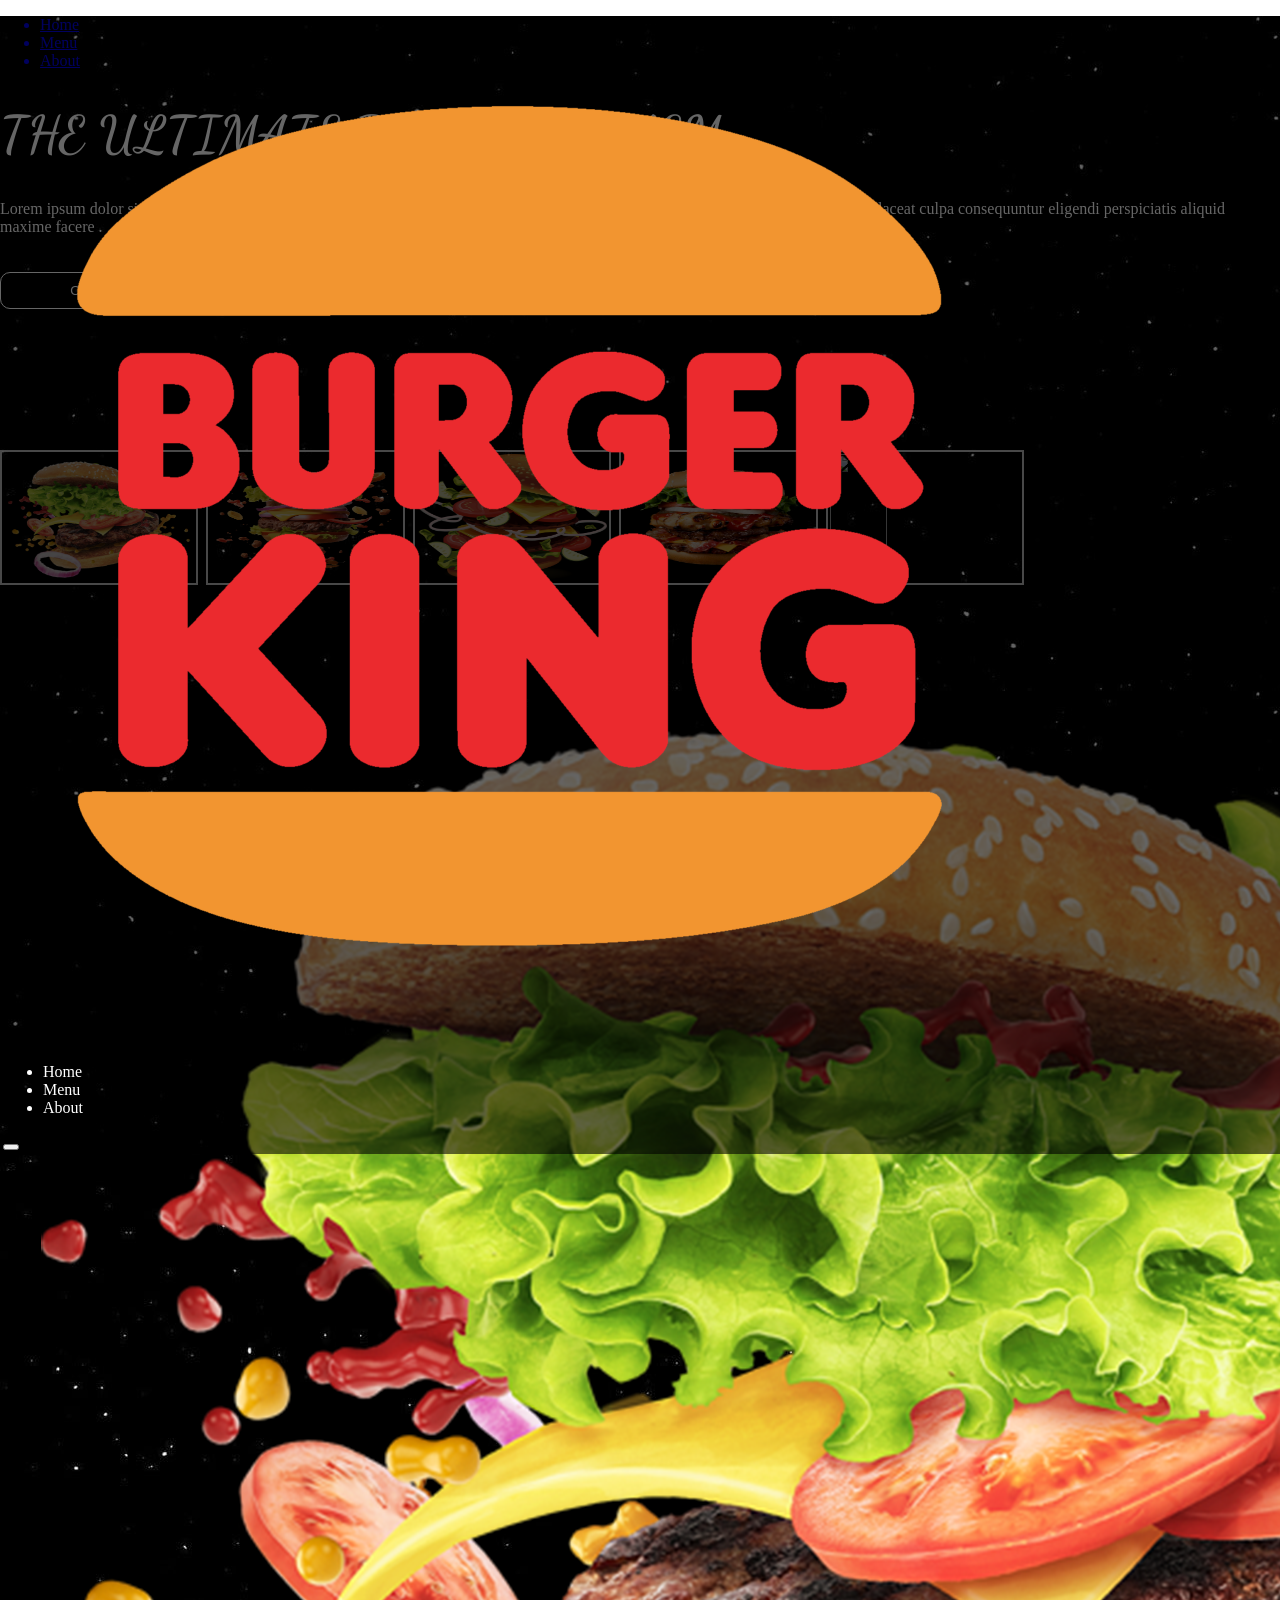
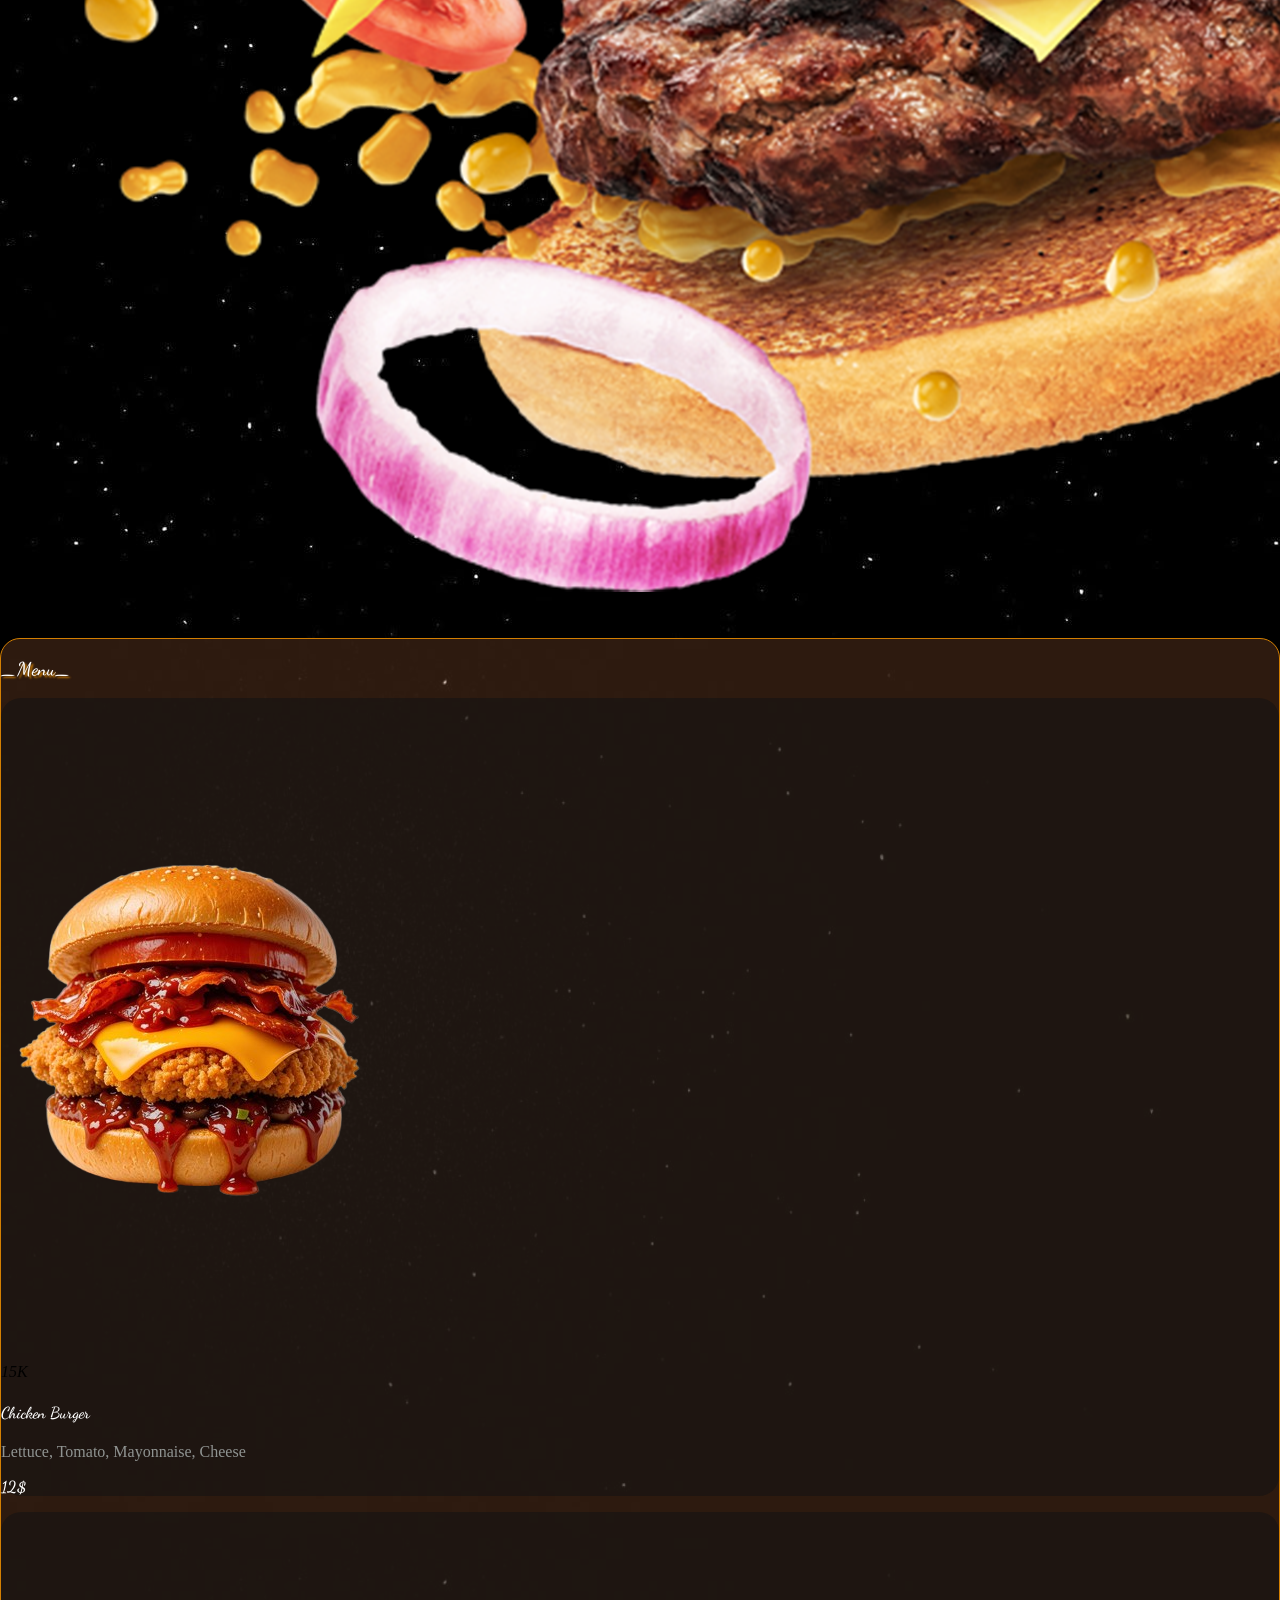
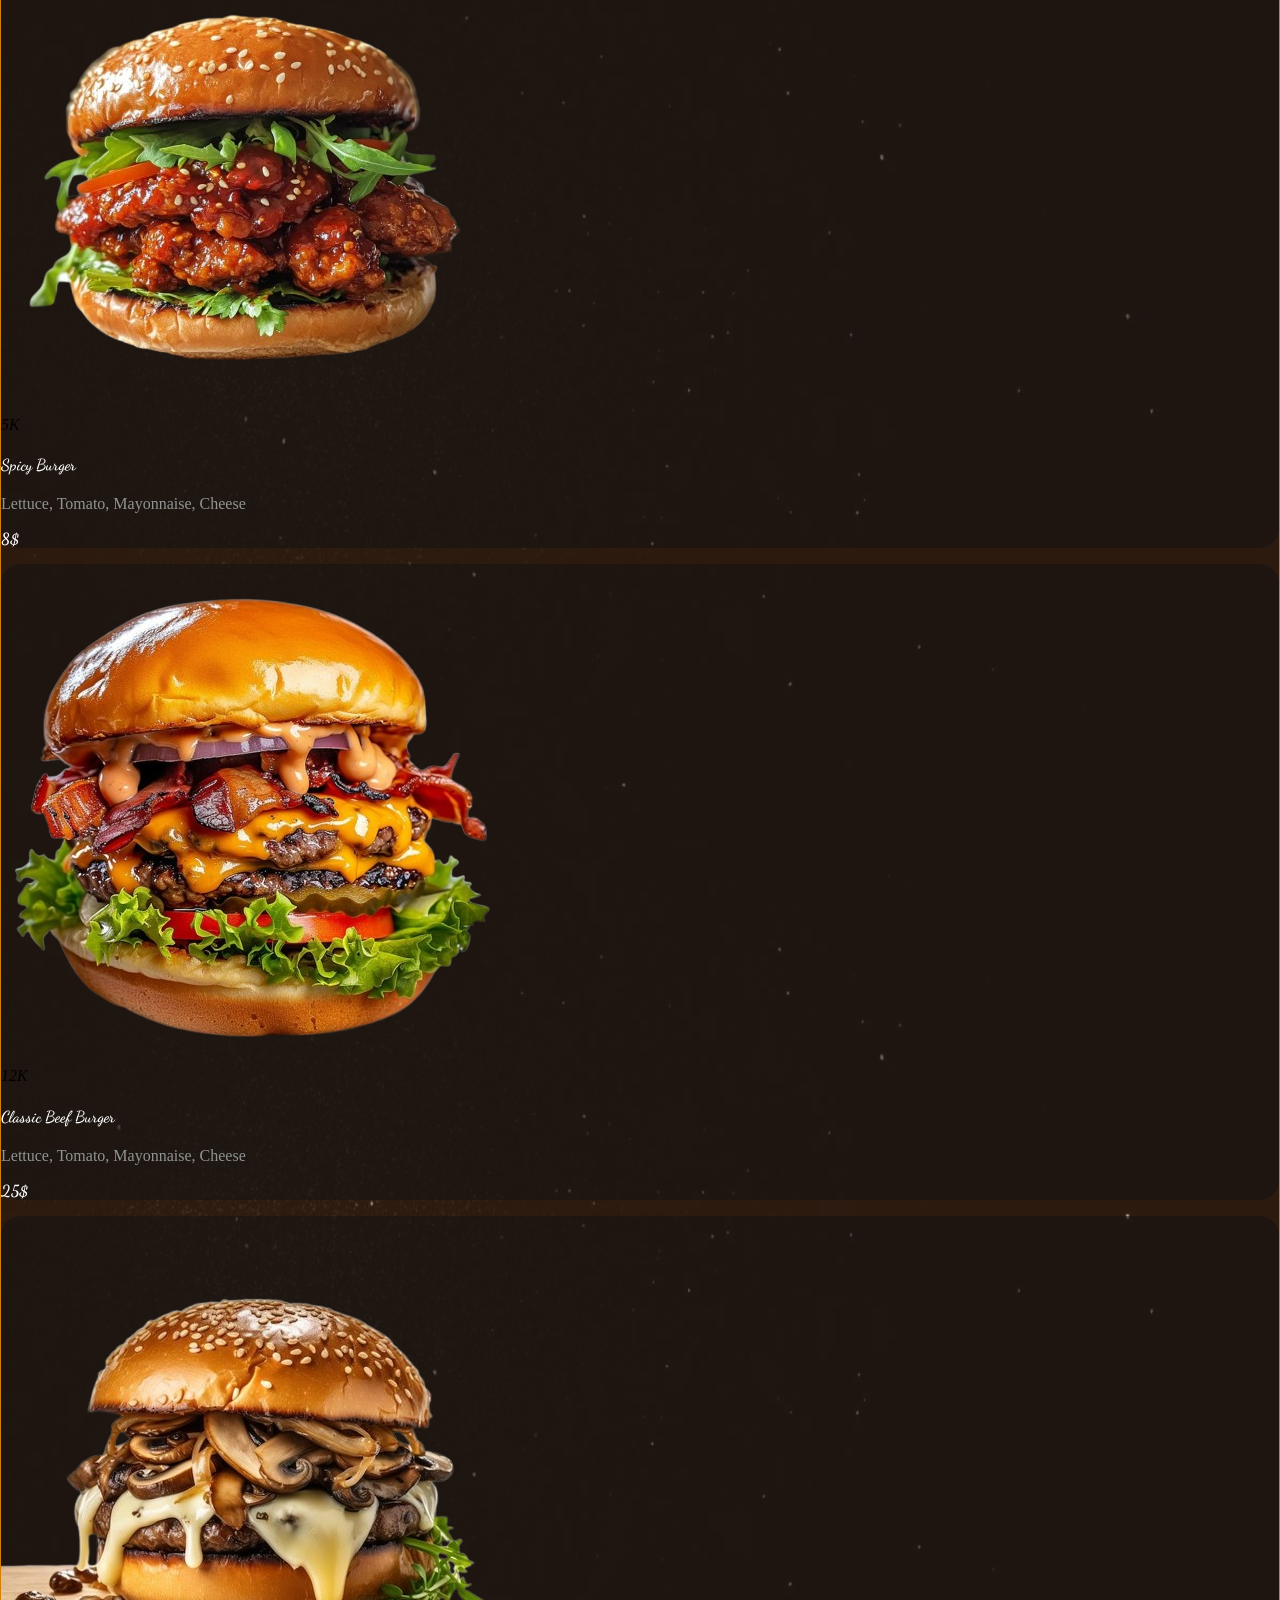
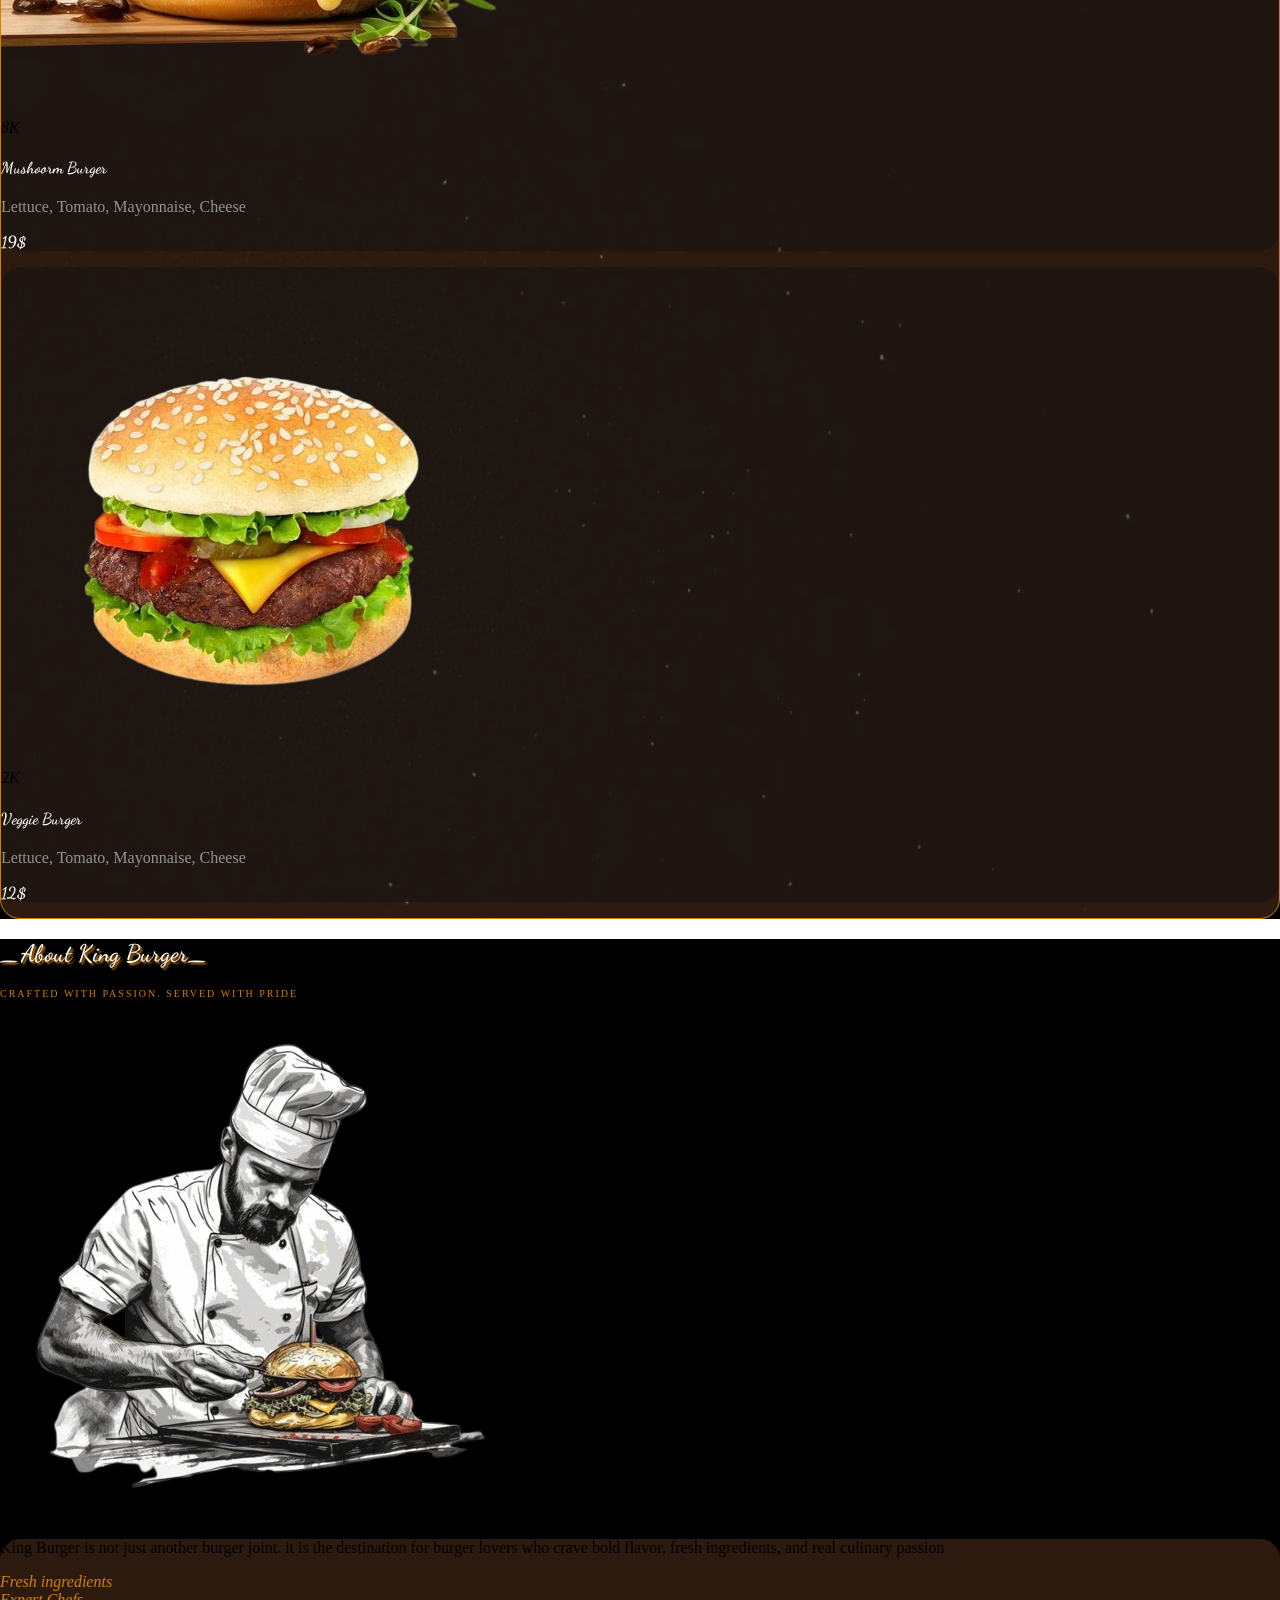
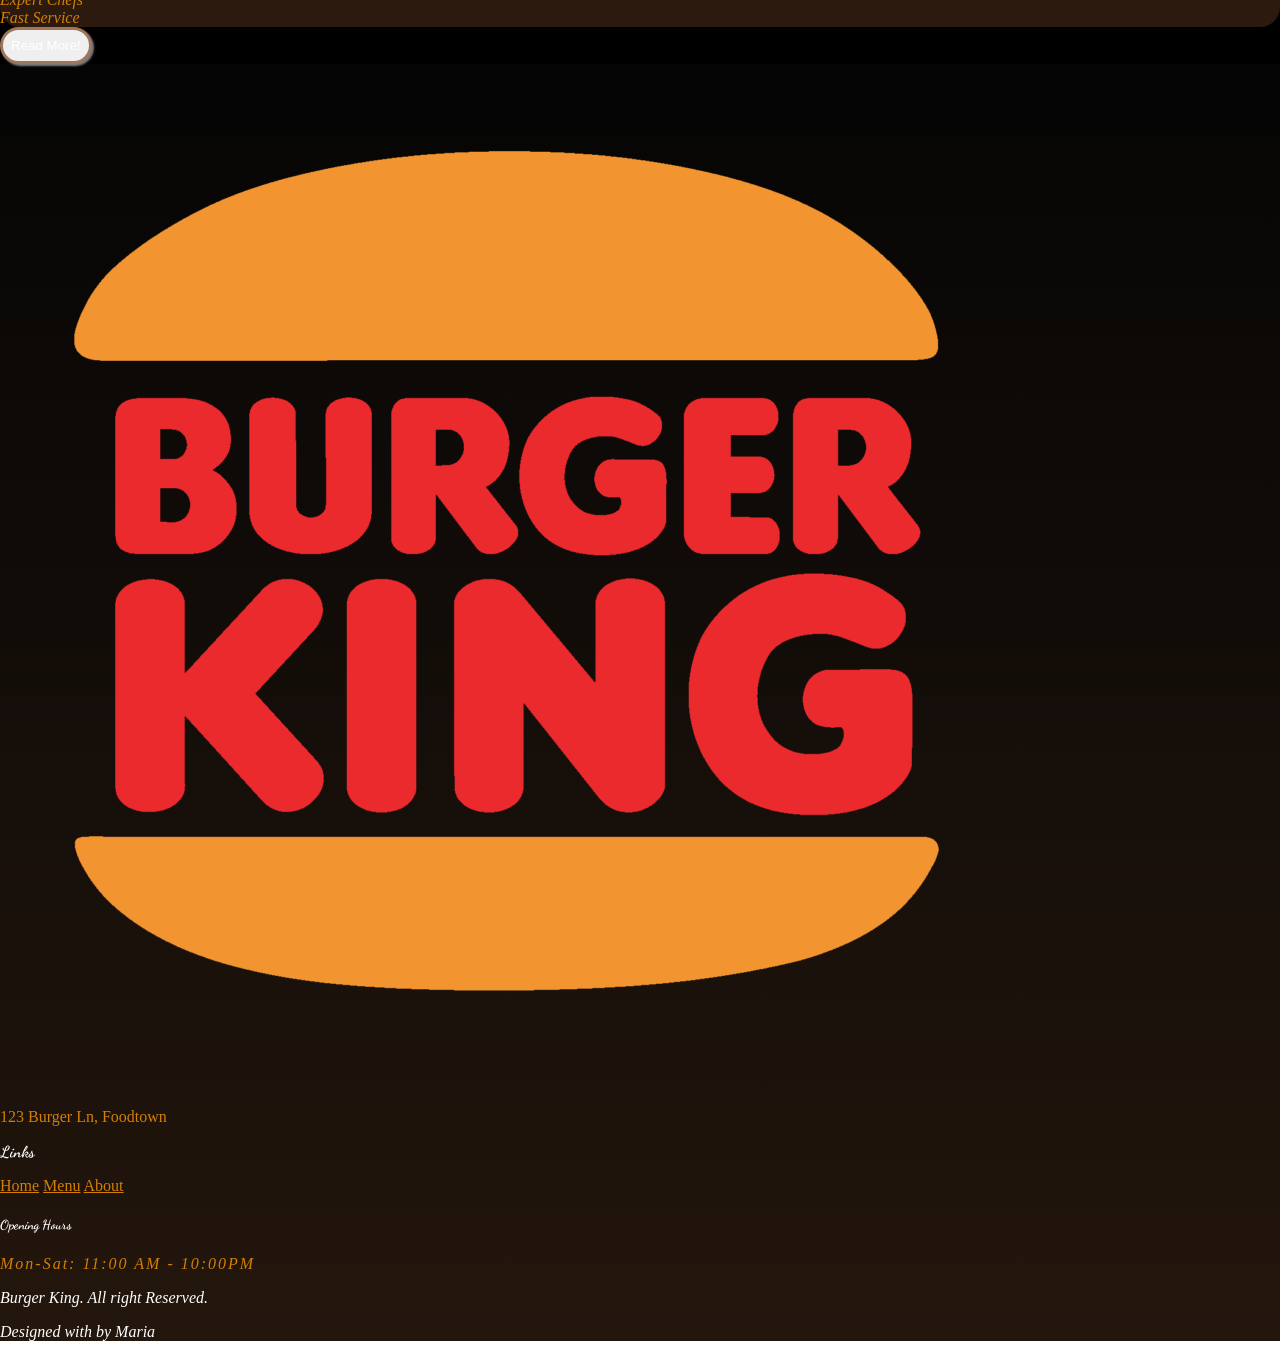
==== commit 8ed347be: "done" ====
--- a/index.html
+++ b/index.html
@@ -276,7 +276,7 @@
       --------------------------------------------------------->
     <div
       id="container3"
-      class="w-[100%] h-auto sm:w-[100%] sm:h-[100vh] flex flex-col sm:flex sm:flex-col justify-center items-center text-center"
+      class="w-[100%] h-auto sm:w-[100%] sm:h-[100vh] flex flex-col sm:flex sm:flex-col justify-center items-center text-center p-3"
     >
       <h2 class="text-4xl mt-[20%]">_About King Burger_</h2>
       <p id="about-sub">Crafted with Passion. Served with Pride</p>
@@ -317,6 +317,60 @@
         <!-- <img src="pic/black_burger-removebg-preview.png" alt="" /> -->
       </div>
     </div>
+    <!----------------------------------------------------------
+                          footer                              
+      ---------------------------------------------------------->
+    <footer class="w-[100%] h-auto sm:w-[100%] sm:h-[60vh] p-3 sm:p-0">
+      <div
+        id="footer"
+        class="w-[100%] h-auto sm:h-[60vh] sm:w-[100%] flex-col sm:flex sm:flex-row sm:items-center p-5"
+      >
+        <div
+          class="w-[100%] sm:w-[30%] h-auto flex flex-col justify-center items-center p-3"
+        >
+          <img class="w-[30%] sm:w-[25%]" src="pic/logo.png" alt="" />
+          <p class="address mt-3">123 Burger Ln, Foodtown</p>
+          <div id="socials" class="flex flex-row mt-3">
+            <a href=""><i class="fa-brands fa-twitter"></i></a>
+            <a href=""><i class="fa-brands fa-facebook-f ml-2"></i></a>
+            <a href=""><i class="fa-brands fa-instagram ml-2"></i></a>
+          </div>
+        </div>
+        <div
+          class="contact width-[100%] flex flex-col sm:flex sm:flex-row sm:-ml-[0%] sm:w-[70%] justify-center items-center"
+        >
+          <div class="flex flex-col justify-center items-center">
+            <p class="text-4xl">Links</p>
+            <div class="flex flex-row sm:flex sm:flex-col gap-4 sm:gap-0">
+              <a href="">Home</a>
+              <a href="">Menu</a>
+              <a href="">About</a>
+            </div>
+          </div>
+          <div
+            id="opening-hours"
+            class="sm:ml-[45%] ml-[0] flex flex-col justify-center items-center mt-5 sm:mt-0"
+          >
+            <h5 class="text-3xl">Opening Hours</h5>
+            <i>Mon-Sat: 11:00 AM - 10:00PM</i>
+          </div>
+        </div>
+      </div>
+      <div
+        class="w-[100%] sm:w-[100%] flex flex-col sm:flex sm:flex-row items-center sm:-mt-[3%] mt-[1%]"
+      >
+        <p class="sm:ml-[32%]">
+          <i class="fa-regular fa-copyright"></i
+          ><i id="copyright">Burger King. All right Reserved.</i>
+        </p>
+        <p class="sm:ml-[1%]">
+          <i id="maria"
+            >Designed with <i class="fa-solid fa-heart"></i> by Maria</i
+          >
+        </p>
+      </div>
+    </footer>
+
     <script src="js.js"></script>
   </body>
 </html>
--- a/style.css
+++ b/style.css
@@ -173,7 +173,8 @@
 #price {
   width: 100%;
 }
-#price p {
+#price p,
+#opening-hours h5 {
   color: white;
   font-family: "Dancing Script", cursive;
   font-optical-sizing: auto;
@@ -182,6 +183,7 @@
 #price i {
   color: white;
   background-color: var(--color);
+  letter-spacing: 2px;
 }
 
 /* ******************************************************
@@ -221,3 +223,40 @@
   transform: translateY(3px);
   box-shadow: 0px 0px 0px rgba(255, 255, 255, 0.486);
 }
+/* *****************************************************
+                        footer
+********************************************************/
+footer {
+  background: linear-gradient(to bottom, #050505, #23160d);
+}
+
+#socials a,
+.address,
+.contact a {
+  color: var(--color);
+  transition: color 0.7s ease;
+}
+.contact p {
+  color: white;
+  font-weight: bold;
+  font-family: "Dancing Script", cursive;
+  font-optical-sizing: auto;
+  font-style: normal;
+}
+.contact a:hover,
+#socials a:hover {
+  color: white;
+}
+#opening-hours i {
+  color: var(--color);
+  letter-spacing: 2px;
+  margin-top: 2%;
+}
+#copyright,
+.fa-copyright,
+#maria {
+  color: white;
+}
+.fa-heart {
+  color: red;
+}
